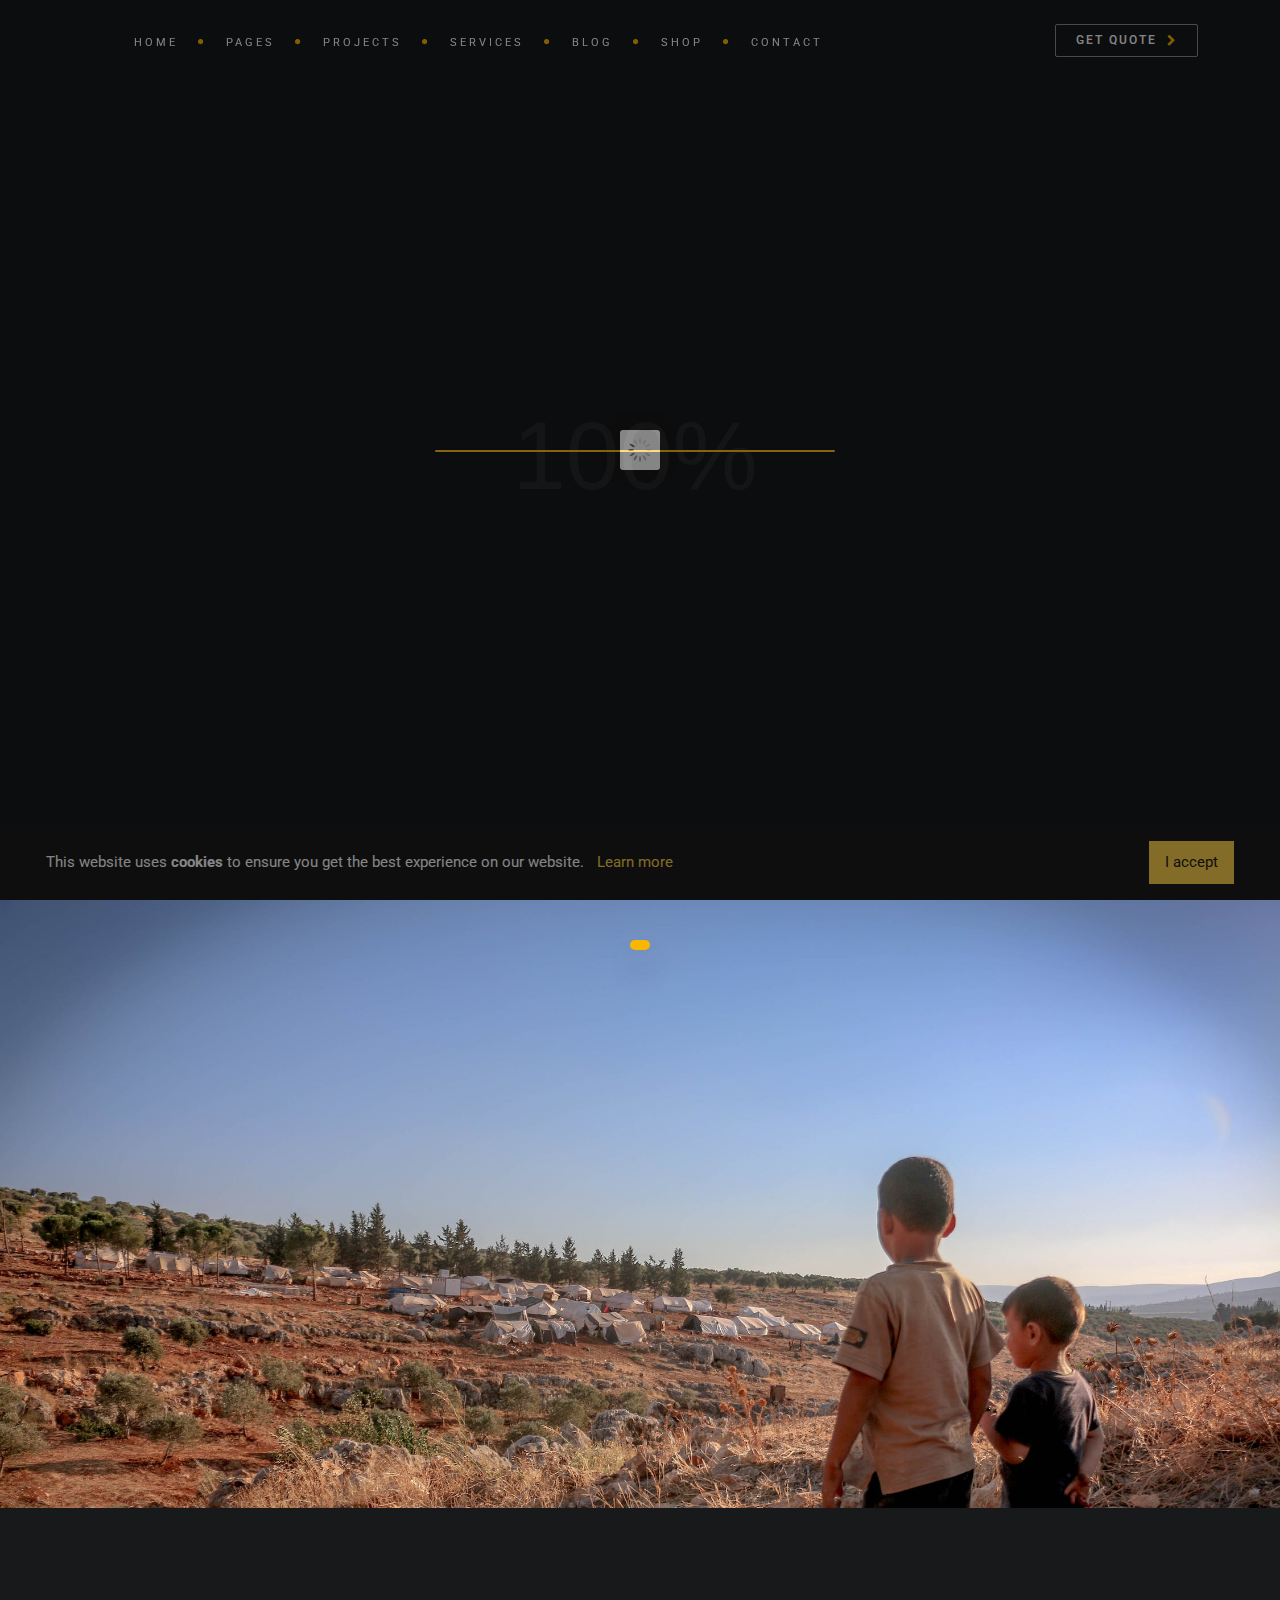
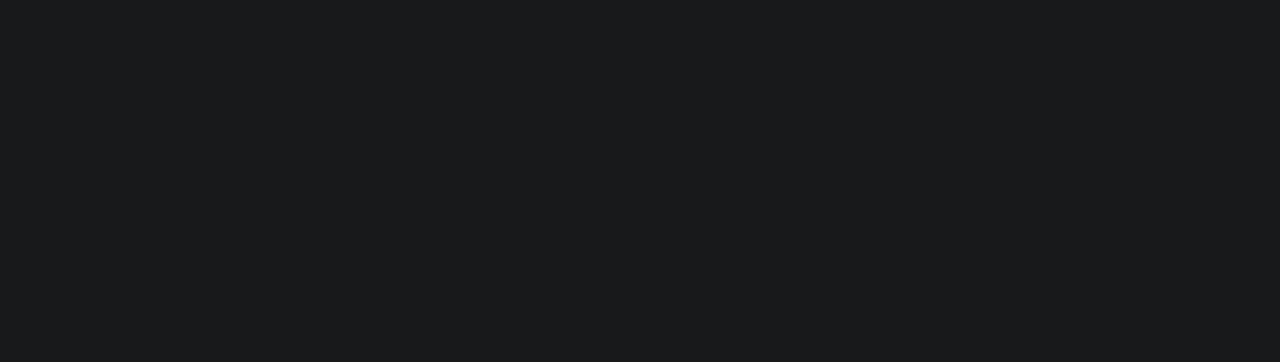
==== index.html @ ca139df8 "first draft of hazel grants website" ====
<!DOCTYPE html>
<html lang="en">
  <head>
    <meta charset="utf-8" />
    <link rel="icon" href="images/icon.png" type="image/gif" sizes="16x16" />
    <title>Hazel Grants Funding Consultancy</title>
    <meta name="viewport" content="width=device-width, initial-scale=1.0" />
    <meta
      name="description"
      content="Archi is best selling interior design website template with responsive stunning design"
    />
    <meta
      name="keywords"
      content="architecture,building,business,bootstrap,creative,exterior design,furniture design,gallery,garden design,house,interior design,landscape design,multipurpose,onepage,portfolio,studio"
    />
    <meta name="author" content="" />

    <!-- CSS Files
    ================================================== -->
    <link
      id="bootstrap"
      href="css/bootstrap.min.css"
      rel="stylesheet"
      type="text/css"
    />
    <link
      id="bootstrap-grid"
      href="css/bootstrap-grid.min.css"
      rel="stylesheet"
      type="text/css"
    />
    <link
      id="bootstrap-reboot"
      href="css/bootstrap-reboot.min.css"
      rel="stylesheet"
      type="text/css"
    />
    <link rel="stylesheet" href="css/jpreloader.css" type="text/css" />
    <link rel="stylesheet" href="css/animate.css" type="text/css" />
    <link rel="stylesheet" href="css/plugin.css" type="text/css" />
    <link rel="stylesheet" href="css/owl.carousel.css" type="text/css" />
    <link rel="stylesheet" href="css/owl.theme.css" type="text/css" />
    <link rel="stylesheet" href="css/owl.transitions.css" type="text/css" />
    <link rel="stylesheet" href="css/magnific-popup.css" type="text/css" />
    <link rel="stylesheet" href="css/style.css" type="text/css" />

    <!-- custom background -->
    <link rel="stylesheet" href="css/bg.css" type="text/css" />

    <!-- color scheme -->
    <link
      rel="stylesheet"
      href="css/colors/yellow.css"
      type="text/css"
      id="colors"
    />
    <link rel="stylesheet" href="css/color.css" type="text/css" />

    <!-- load fonts -->
    <link
      rel="stylesheet"
      href="fonts/font-awesome/css/font-awesome.css"
      type="text/css"
    />
    <link
      rel="stylesheet"
      href="fonts/elegant_font/HTML_CSS/style.css"
      type="text/css"
    />
    <link
      rel="stylesheet"
      href="fonts/et-line-font/style.css"
      type="text/css"
    />

    <!-- revolution slider -->
    <link rel="stylesheet" href="rs-plugin/css/settings.css" type="text/css" />
    <link rel="stylesheet" href="css/rev-settings.css" type="text/css" />
  </head>

  <body id="homepage">
    <div id="wrapper">
      <!-- header begin -->
      <header>
        <div class="info">
          <div class="container">
            <div class="row">
              <div class="col-md-12">
                <div class="column">
                  Working Hours Monday - Friday
                  <span class="id-color"><strong>08:00-16:00</strong></span>
                </div>
                <div class="column">
                  Toll Free
                  <span class="id-color"><strong>1800.899.900</strong></span>
                </div>
                <!-- social icons -->
                <div class="column social">
                  <a href="#"><i class="fa fa-facebook"></i></a>
                  <a href="#"><i class="fa fa-twitter"></i></a>
                  <a href="#"><i class="fa fa-rss"></i></a>
                  <a href="#"><i class="fa fa-google-plus"></i></a>
                  <a href="#"><i class="fa fa-envelope-o"></i></a>
                </div>
                <!-- social icons close -->
              </div>
            </div>
          </div>
        </div>

        <div class="container">
          <div class="row">
            <div class="col-md-12">
              <div class="md-flex">
                <!-- logo begin -->
                <!-- <div id="logo">
                  <a href="index.html">
                    <img class="logo" src="images/logo.png" alt="" />
                  </a>
                </div> -->
                <!-- logo close -->

                <!-- small button begin -->
                <span id="menu-btn"></span>
                <!-- small button close -->

                <!-- mainmenu begin -->
                <div class="md-flex-col">
                  <nav class="md-flex">
                    <ul id="mainmenu">
                      <li>
                        <a href="index.html">Home<span></span></a>
                        <ul class="mega">
                          <li>
                            <div class="container-fluid">
                              <div class="menu-content">
                                <div class="row">
                                  <div class="col-lg-3 col-md-12">
                                    <ul>
                                      <li>
                                        <a href="index-store.html"
                                          >New: Furniture Store</a
                                        >
                                      </li>
                                      <li>
                                        <a href="index-video-showcase.html"
                                          >New: Video Showcase</a
                                        >
                                      </li>
                                      <li>
                                        <a href="11_index-interior-design.html"
                                          >Interior Design</a
                                        >
                                      </li>
                                      <li>
                                        <a href="index-onepage-stacked.html"
                                          >Onepage Stacked</a
                                        >
                                      </li>
                                      <li>
                                        <a href="07_index-photography.html"
                                          >Photography</a
                                        >
                                      </li>
                                      <li>
                                        <a href="06_index-architecture.html"
                                          >Architecture</a
                                        >
                                      </li>
                                      <li>
                                        <a href="05_index-consulting.html"
                                          >Consulting</a
                                        >
                                      </li>
                                      <li>
                                        <a href="03_index-apartment.html"
                                          >Apartment</a
                                        >
                                      </li>
                                      <li>
                                        <a href="04_index-kitchen.html"
                                          >Kitchen</a
                                        >
                                      </li>
                                      <li>
                                        <a href="02_index-webstudio.html"
                                          >Web Studio</a
                                        >
                                      </li>
                                      <li><a href="index.html">Original</a></li>
                                      <li>
                                        <a href="10_index-architect.html"
                                          >Architect</a
                                        >
                                      </li>
                                      <li>
                                        <a href="index-modern.html">Modern</a>
                                      </li>
                                      <li>
                                        <a href="index-studio.html">Studio</a>
                                      </li>
                                      <li>
                                        <a href="index-coworking.html"
                                          >Coworking</a
                                        >
                                      </li>
                                    </ul>
                                  </div>

                                  <div class="col-lg-3 col-md-12">
                                    <ul>
                                      <li>
                                        <a href="08_index-industry.html"
                                          >Industry</a
                                        >
                                      </li>
                                      <li>
                                        <a href="09_index-garden.html"
                                          >Garden</a
                                        >
                                      </li>
                                      <li>
                                        <a href="index-product-slider.html"
                                          >Product Slider</a
                                        >
                                      </li>
                                      <li>
                                        <a href="index-landing-product.html"
                                          >Product Landing</a
                                        >
                                      </li>
                                      <li>
                                        <a href="index-arts.html">Arts</a>
                                      </li>
                                      <li>
                                        <a href="index-light.html"
                                          >Original Light</a
                                        >
                                      </li>
                                      <li>
                                        <a href="index-elegant.html">Elegant</a>
                                      </li>
                                      <li>
                                        <a href="index-header-bottom.html"
                                          >Bottom Navigation</a
                                        >
                                      </li>
                                      <li>
                                        <a href="index-header-bottom-light.html"
                                          >Bottom Navigation Light</a
                                        >
                                      </li>
                                      <li>
                                        <a href="index-sidebar.html"
                                          >Side Navigation</a
                                        >
                                      </li>
                                      <li>
                                        <a href="sidebar-light-index.html"
                                          >Side Navigation Light</a
                                        >
                                      </li>
                                      <li>
                                        <a href="index-landing-page.html"
                                          >Onepage Landing</a
                                        >
                                      </li>
                                      <li>
                                        <a href="index-landing-page-light.html"
                                          >Onepage Landing Light</a
                                        >
                                      </li>
                                      <li>
                                        <a href="index-corporate.html"
                                          >Corporate</a
                                        >
                                      </li>
                                    </ul>
                                  </div>

                                  <div class="col-lg-3 col-md-12">
                                    <ul>
                                      <li>
                                        <a href="index-rtl.html">Home (RTL)</a>
                                      </li>
                                      <li>
                                        <a href="index-before-after.html"
                                          >Before After</a
                                        >
                                      </li>
                                      <li>
                                        <a href="01_index-minisite.html"
                                          >Minisite</a
                                        >
                                      </li>
                                      <li>
                                        <a href="index-onepage.html">Onepage</a>
                                      </li>
                                      <li>
                                        <a href="index-onepage-light.html"
                                          >Onepage Light</a
                                        >
                                      </li>
                                      <li>
                                        <a href="index-masonry-med-4-cols.html"
                                          >Masonry</a
                                        >
                                      </li>
                                      <li>
                                        <a
                                          href="index-masonry-light-med-4-cols.html"
                                          >Masonry Light</a
                                        >
                                      </li>
                                      <li>
                                        <a href="index-profession.html"
                                          >Profession</a
                                        >
                                      </li>
                                      <li>
                                        <a href="index-profession-light.html"
                                          >Profession Light</a
                                        >
                                      </li>
                                      <li>
                                        <a href="index-portfolio-minimal.html"
                                          >Portfolio Minimal</a
                                        >
                                      </li>
                                      <li>
                                        <a href="index-snowy.html">Snowy</a>
                                      </li>
                                      <li>
                                        <a href="index-coming-soon.html"
                                          >Coming Soon Page</a
                                        >
                                      </li>
                                      <li>
                                        <a href="index-minimal.html">Minimal</a>
                                      </li>
                                    </ul>
                                  </div>

                                  <div class="col-lg-3 col-md-12">
                                    <ul>
                                      <li>
                                        <a href="index-hero-slider.html"
                                          >Hero Slider</a
                                        >
                                      </li>
                                      <li>
                                        <a href="index-hero-particle.html"
                                          >Hero Particle</a
                                        >
                                      </li>
                                      <li>
                                        <a href="index-hero-parallax.html"
                                          >Hero Parallax</a
                                        >
                                      </li>
                                      <li>
                                        <a href="index-hero-video.html"
                                          >Hero Video Background</a
                                        >
                                      </li>
                                      <li>
                                        <a href="index-hero-youtube.html"
                                          >Hero Youtube Background</a
                                        >
                                      </li>
                                      <li>
                                        <a href="index-hero-looping-image.html"
                                          >Hero Looping Image</a
                                        >
                                      </li>
                                    </ul>
                                  </div>
                                </div>
                              </div>
                            </div>
                          </li>
                        </ul>
                      </li>
                      <li>
                        <a href="#">Pages</a>
                        <ul class="mega">
                          <li>
                            <div class="container-fluid">
                              <div class="menu-content">
                                <div class="row">
                                  <div class="col-lg-3 col-md-12">
                                    <ul>
                                      <li class="title">Pages</li>
                                      <li>
                                        <a href="pricing-table-3-cols.html"
                                          >Pricing 3 Cols</a
                                        >
                                      </li>
                                      <li>
                                        <a href="pricing-table-4-cols.html"
                                          >Pricing 4 Cols</a
                                        >
                                      </li>
                                      <li><a href="faq.html">FAQ</a></li>
                                      <li><a href="about.html">About Us</a></li>
                                      <li>
                                        <a href="about-rtl.html"
                                          >About Us (RTL)</a
                                        >
                                      </li>
                                      <li>
                                        <a
                                          href="pricing-table-3-cols-light.html"
                                          >Pricing 3 Cols Light</a
                                        >
                                      </li>
                                      <li>
                                        <a
                                          href="pricing-table-4-cols-light.html"
                                          >Pricing 4 Cols Light</a
                                        >
                                      </li>
                                      <li>
                                        <a href="faq-light.html">FAQ Light</a>
                                      </li>
                                      <li>
                                        <a href="about-light.html"
                                          >About Us Light</a
                                        >
                                      </li>
                                    </ul>
                                  </div>

                                  <div class="col-lg-3 col-md-12">
                                    <ul>
                                      <li class="title">Headers</li>
                                      <li>
                                        <a href="header-custom-style-1.html"
                                          >Extended Header 1</a
                                        >
                                      </li>
                                      <li>
                                        <a href="header-custom-style-2.html"
                                          >Extended Header 2</a
                                        >
                                      </li>
                                      <li>
                                        <a href="header-custom-style-3.html"
                                          >Extended Header 3</a
                                        >
                                      </li>
                                      <li>
                                        <a
                                          href="header-custom-style-1-light.html"
                                          >Extended Header Light 1</a
                                        >
                                      </li>
                                      <li>
                                        <a
                                          href="header-custom-style-2-light.html"
                                          >Extended Header Light 2</a
                                        >
                                      </li>
                                      <li>
                                        <a
                                          href="header-custom-style-3-light.html"
                                          >Extended Header Light 3</a
                                        >
                                      </li>
                                      <li>
                                        <a href="index.html">Header Default</a>
                                      </li>
                                      <li>
                                        <a href="index-header-bottom.html"
                                          >Header Bottom</a
                                        >
                                      </li>
                                      <li>
                                        <a href="index-sidebar.html"
                                          >Header Side</a
                                        >
                                      </li>
                                      <li>
                                        <a href="index-arts.html"
                                          >Header Autoshow</a
                                        >
                                      </li>
                                    </ul>
                                  </div>

                                  <div class="col-lg-3 col-md-12">
                                    <ul>
                                      <li class="title">Elements</li>
                                      <li>
                                        <a href="icons-fontawesome.html"
                                          >768 FontAwesome Icons</a
                                        >
                                      </li>
                                      <li>
                                        <a href="icons-elegant.html"
                                          >358 Elegant Icons</a
                                        >
                                      </li>
                                      <li>
                                        <a href="icons-etline.html"
                                          >100 Etline Icons</a
                                        >
                                      </li>
                                      <li>
                                        <a href="accordion.html">Accordion</a>
                                      </li>
                                      <li><a href="alerts.html">Alerts</a></li>
                                      <li>
                                        <a href="before-after.html"
                                          >Before After</a
                                        >
                                      </li>
                                      <li>
                                        <a href="buttons.html">Buttons</a>
                                      </li>
                                      <li>
                                        <a href="carousel.html">Carousel</a>
                                      </li>
                                      <li>
                                        <a href="countdown.html">Countdown</a>
                                      </li>
                                      <li>
                                        <a href="counters.html">Counters</a>
                                      </li>
                                    </ul>
                                  </div>

                                  <div class="col-lg-3 col-md-12">
                                    <ul>
                                      <li class="title">Elements</li>
                                      <li>
                                        <a href="form-style.html">Form Style</a>
                                      </li>
                                      <li>
                                        <a href="icon-box.html">Icon Box</a>
                                      </li>
                                      <li><a href="modal.html">Modal</a></li>
                                      <li>
                                        <a href="skill-bar.html">Skill Bar</a>
                                      </li>
                                      <li><a href="steps.html">Steps</a></li>
                                      <li><a href="tabs.html">Tabs</a></li>
                                      <li><a href="team.html">Team</a></li>
                                      <li>
                                        <a href="timeline.html">Timeline</a>
                                      </li>
                                    </ul>
                                  </div>

                                  <div class="clearfix"></div>
                                </div>
                              </div>
                            </div>
                          </li>
                        </ul>
                      </li>
                      <li>
                        <a href="project-wide-4-cols.html">Projects</a>
                        <ul>
                          <li>
                            <a href="project-wide-4-cols.html">Wide Style</a>
                            <ul>
                              <li>
                                <a href="project-wide-2-cols.html"
                                  >2 Cols Wide</a
                                >
                              </li>
                              <li>
                                <a href="project-wide-3-cols.html"
                                  >3 Cols Wide</a
                                >
                              </li>
                              <li>
                                <a href="project-wide-4-cols.html"
                                  >4 Cols Wide</a
                                >
                              </li>
                            </ul>
                          </li>
                          <li>
                            <a href="project-contained-3-cols.html"
                              >Contained Style</a
                            >
                            <ul>
                              <li>
                                <a href="project-contained-2-cols.html"
                                  >2 Cols Contained</a
                                >
                              </li>
                              <li>
                                <a href="project-contained-3-cols.html"
                                  >3 Cols Contained</a
                                >
                              </li>
                              <li>
                                <a href="project-contained-4-cols.html"
                                  >4 Cols Contained</a
                                >
                              </li>
                            </ul>
                          </li>
                          <li>
                            <a href="project-carousel-3-cols.html"
                              >Carousel Style</a
                            >
                            <ul>
                              <li>
                                <a href="project-carousel-2-cols.html"
                                  >2 Cols Carousel</a
                                >
                              </li>
                              <li>
                                <a href="project-carousel-3-cols.html"
                                  >3 Cols Carousel</a
                                >
                              </li>
                              <li>
                                <a href="project-carousel-4-cols.html"
                                  >4 Cols Carousel</a
                                >
                              </li>
                            </ul>
                          </li>
                          <li>
                            <a href="project-inverted-3-cols.html"
                              >Inverted Style</a
                            >
                            <ul>
                              <li>
                                <a href="project-inverted-2-cols.html"
                                  >2 Cols Inverted</a
                                >
                              </li>
                              <li>
                                <a href="project-inverted-3-cols.html"
                                  >3 Cols Inverted</a
                                >
                              </li>
                              <li>
                                <a href="project-inverted-4-cols.html"
                                  >4 Cols Inverted</a
                                >
                              </li>
                            </ul>
                          </li>
                          <li>
                            <a href="project-contained-3-cols.html"
                              >Masonry Gallery</a
                            >
                            <ul>
                              <li>
                                <a href="project-masonry-4-cols.html"
                                  >3 Cols Masonry</a
                                >
                              </li>
                              <li>
                                <a href="project-masonry-3-cols.html"
                                  >4 Cols Masonry</a
                                >
                              </li>
                            </ul>
                          </li>
                          <li>
                            <a href="project-contained-3-cols.html"
                              >Simple Gallery</a
                            >
                            <ul>
                              <li><a href="gallery-2-cols.html">2 Cols</a></li>
                              <li><a href="gallery-3-cols.html">3 Cols</a></li>
                              <li><a href="gallery-4-cols.html">4 Cols</a></li>
                            </ul>
                          </li>
                          <li>
                            <a href="#">Single Project</a>
                            <ul>
                              <li>
                                <a href="10_project-details.html">Architect</a>
                              </li>
                              <li>
                                <a href="02_project-details.html">Web Studio</a>
                              </li>
                              <li>
                                <a href="08_project-details-industry.html"
                                  >Industry</a
                                >
                              </li>
                            </ul>
                          </li>
                          <li>
                            <a href="#">Misc</a>
                            <ul>
                              <li>
                                <a href="project-before-after.html"
                                  >Before After</a
                                >
                              </li>
                            </ul>
                          </li>
                        </ul>
                      </li>
                      <li>
                        <a href="services.html">Services</a>
                        <ul>
                          <li>
                            <a href="service-1.html">Residential Design</a>
                          </li>
                          <li><a href="service-2.html">Hospitaly Design</a></li>
                          <li><a href="service-3.html">Office Design</a></li>
                          <li>
                            <a href="service-4.html">Commercial Design</a>
                          </li>
                          <li><a href="services.html">All Services</a></li>
                          <li>
                            <a href="services-style-2.html">New All Services</a>
                          </li>
                        </ul>
                      </li>
                      <li>
                        <a href="blog.html">Blog</a>
                        <ul>
                          <li><a href="blog-grid.html">New: Blog Grid</a></li>
                          <li>
                            <a href="blog-grid-light.html"
                              >New: Blog Grid Light</a
                            >
                          </li>
                          <li><a href="blog.html">Right Sidebar</a></li>
                          <li>
                            <a href="blog-light.html">Right Sidebar Light</a>
                          </li>
                          <li>
                            <a href="blog-left-sidebar.html">Left Sidebar</a>
                          </li>
                          <li>
                            <a href="blog-left-sidebar-light.html"
                              >Left Sidebar Light</a
                            >
                          </li>
                          <li><a href="blog-single.html">Single</a></li>
                          <li>
                            <a href="blog-single-light.html">Single Light</a>
                          </li>
                        </ul>
                      </li>
                      <li>
                        <a href="shop.html">Shop</a>
                        <ul>
                          <li><a href="shop.html">Shop Dark</a></li>
                          <li><a href="shop-light.html">Shop Light</a></li>
                          <li>
                            <a href="product-single.html">Product Single</a>
                          </li>
                          <li>
                            <a href="product-single-light.html"
                              >Product Single Light</a
                            >
                          </li>
                          <li><a href="shop-cart.html">Shopping Cart</a></li>
                          <li>
                            <a href="shop-cart-light.html"
                              >Shopping Cart Light</a
                            >
                          </li>
                        </ul>
                      </li>
                      <li>
                        <a href="contact.html">Contact</a>
                        <ul>
                          <li><a href="contact.html">Contact</a></li>
                          <li>
                            <a href="contact-light.html">Contact Light</a>
                          </li>
                          <li>
                            <a href="renovation-form.html">Renovation Form</a>
                          </li>
                          <li>
                            <a href="renovation-form-light.html"
                              >Renovation Form Light</a
                            >
                          </li>
                        </ul>
                      </li>
                    </ul>
                  </nav>
                  <!-- mainmenu close -->
                </div>

                <div class="md-flex-col col-extra">
                  <a href="renovation-form.html" class="btn-on-header btn-line"
                    >Get Quote</a
                  >
                </div>
              </div>
            </div>
          </div>
        </div>
      </header>
      <!-- header close -->

      <!-- content begin -->
      <div id="content" class="no-bottom no-top">
        <!-- revolution slider begin -->
        <section
          id="section-slider"
          class="fullwidthbanner-container"
          aria-label="section-slider"
        >
          <div id="revolution-slider">
            <ul>
              <li
                data-transition="fade"
                data-slotamount="10"
                data-masterspeed="200"
                data-thumb=""
              >
                <!--  BACKGROUND IMAGE -->
                <img
                  src="https://images.pexels.com/photos/6957702/pexels-photo-6957702.jpeg?auto=compress&cs=tinysrgb&w=1260&h=750&dpr=2"
                  alt=""
                />
                <div
                  class="tp-caption big-white sft"
                  data-x="0"
                  data-y="150"
                  data-speed="800"
                  data-start="400"
                  data-easing="easeInOutExpo"
                  data-endspeed="450"
                >
                  Guiding non profits
                </div>

                <div
                  class="tp-caption ultra-big-white customin customout start"
                  data-x="0"
                  data-y="center"
                  data-customin="x:0;y:0;z:0;rotationX:0;rotationY:0;rotationZ:0;scaleX:2;scaleY:2;skewX:0;skewY:0;opacity:0;transformPerspective:600;transformOrigin:50% 50%;"
                  data-customout="x:0;y:0;z:0;rotationX:0;rotationY:0;rotationZ:0;scaleX:0.85;scaleY:0.85;skewX:0;skewY:0;opacity:0;transformPerspective:600;transformOrigin:50% 50%;"
                  data-speed="800"
                  data-start="400"
                  data-easing="easeInOutExpo"
                  data-endspeed="400"
                >
                  to secure grants
                </div>

                <div
                  class="tp-caption sfb"
                  data-x="0"
                  data-y="335"
                  data-speed="400"
                  data-start="800"
                  data-easing="easeInOutExpo"
                >
                  <!-- <a href="#" class="btn-slider">Our Portfolio </a> -->
                </div>
              </li>

              <li
                data-transition="fade"
                data-slotamount="10"
                data-masterspeed="200"
                data-thumb=""
              >
                <!--  BACKGROUND IMAGE -->
                <img
                  src="https://images.pexels.com/photos/5914775/pexels-photo-5914775.jpeg?auto=compress&cs=tinysrgb&w=1260&h=750&dpr=2"
                  alt=""
                />
                <div
                  class="tp-caption big-white sft"
                  data-x="0"
                  data-y="160"
                  data-speed="800"
                  data-start="400"
                  data-easing="easeInOutExpo"
                  data-endspeed="450"
                >
                  We Support Community
                </div>

                <div
                  class="tp-caption ultra-big-white customin customout start"
                  data-x="0"
                  data-y="center"
                  data-customin="x:0;y:0;z:0;rotationX:0;rotationY:0;rotationZ:0;scaleX:2;scaleY:2;skewX:0;skewY:0;opacity:0;transformPerspective:600;transformOrigin:50% 50%;"
                  data-customout="x:0;y:0;z:0;rotationX:0;rotationY:0;rotationZ:0;scaleX:0.85;scaleY:0.85;skewX:0;skewY:0;opacity:0;transformPerspective:600;transformOrigin:50% 50%;"
                  data-speed="800"
                  data-start="400"
                  data-easing="easeInOutExpo"
                  data-endspeed="400"
                >
                  Focused Organizations
                </div>

                <div
                  class="tp-caption sfb"
                  data-x="0"
                  data-y="335"
                  data-speed="400"
                  data-start="800"
                  data-easing="easeInOutExpo"
                >
                  <!-- <a href="#" class="btn-slider">Our Portfolio </a> -->
                </div>
              </li>

              <!-- <li
                data-transition="fade"
                data-slotamount="10"
                data-masterspeed="200"
                data-thumb=""
              >
                
                <img src="images/slider/wide3.jpg" alt="" />
                <div
                  class="tp-caption big-white sft"
                  data-x="0"
                  data-y="160"
                  data-speed="800"
                  data-start="400"
                  data-easing="easeInOutExpo"
                  data-endspeed="450"
                >
                  Interior Remodeling To Makes
                </div>

                <div
                  class="tp-caption ultra-big-white customin customout start"
                  data-x="0"
                  data-y="center"
                  data-customin="x:0;y:0;z:0;rotationX:0;rotationY:0;rotationZ:0;scaleX:2;scaleY:2;skewX:0;skewY:0;opacity:0;transformPerspective:600;transformOrigin:50% 50%;"
                  data-customout="x:0;y:0;z:0;rotationX:0;rotationY:0;rotationZ:0;scaleX:0.85;scaleY:0.85;skewX:0;skewY:0;opacity:0;transformPerspective:600;transformOrigin:50% 50%;"
                  data-speed="800"
                  data-start="400"
                  data-easing="easeInOutExpo"
                  data-endspeed="400"
                >
                  Your Life Easier
                </div>

                <div
                  class="tp-caption sfb"
                  data-x="0"
                  data-y="335"
                  data-speed="400"
                  data-start="800"
                  data-easing="easeInOutExpo"
                >
                  <a href="#" class="btn-slider">Our Portfolio </a>
                </div>
              </li> -->
            </ul>
          </div>
        </section>
        <!-- revolution slider close -->

        <section
          id="section-how-it-works"
          data-bgimage="url(images-architect/bg/background.jpeg) top"
          class="text-light"
        >
          <div class="container">
            <div class="row align-items-center">
              <div class="col-md-5 wow fadeInRight" data-wow-delay=".2s">
                <h2 class="style-2"><span class="id-color">Discover</span></h2>
                <br />
                <h2>About Us</h2>
                <p class="lead">
                  HGFC was established to respond to the urgent funding needs of
                  community focused organizations and grassroot initiatives. The
                  matter of funding can pose a challenge to nonprofits and
                  initiatives that wish to increase their outreach and impact.
                  HGFC matches organizations to their appropriate source of
                  funding with resounding success. We achieve this through
                  financial consultation. Our team of expert fundraisers and
                  grant managers provide practical, manageable, and innovative
                  strategies for securing funding and managing it effectively.
                </p>
                <div class="spacer-half"></div>
                <a href="#" class="btn-line-white">Contact Us Now</a>
              </div>
              <div
                class="col-md-6 offset-md-1 wow fadeInLeft"
                data-wow-delay=".4s"
              >
                <figure class="picframe invert transparent shadow-soft rounded">
                  <span class="v-center">
                    <span>
                      <a
                        id="play-video"
                        class="video-play-button popup-youtube"
                        href="https://www.youtube.com/watch?v=F_lIN5Qedc4"
                      >
                        <span></span>
                      </a>
                    </span>
                  </span>
                  <img
                    src="https://opecfund.org/var/site/storage/images/_aliases/news_stories_small/8/6/5/3/1393568-1-eng-GB/b4c29714fffd-kakumatwitter.jpg"
                    class="img-fullwidth"
                    alt=""
                  />
                </figure>
              </div>
            </div>
          </div>
        </section>

        <!-- section begin -->
        <section id="section-about">
          <div class="container">
            <div class="row">
              <div class="col-md-6 offset-md-3 text-center wow fadeInUp">
                <h1>What We Do</h1>
                <div class="separator">
                  <span><i class="fa fa-circle"></i></span>
                </div>
                <div class="spacer-single"></div>
              </div>

              <div class="col-md-4 wow fadeInLeft">
                <h3>
                  <span class="id-color">Guiding Non-Profits to</span> Secure
                  Funding
                </h3>
                We help people to secure funding
                <div class="spacer-single"></div>
                <a
                  class="image-popup-no-margins"
                  href="https://images.pexels.com/photos/3833052/pexels-photo-3833052.jpeg?auto=compress&cs=tinysrgb&w=600"
                >
                  <img
                    src="https://images.pexels.com/photos/3833052/pexels-photo-3833052.jpeg?auto=compress&cs=tinysrgb&w=600"
                    class="img-responsive"
                    alt=""
                  />
                </a>
              </div>

              <div class="col-md-4 wow fadeInUp" data-wow-delay=".2s">
                <h3><span class="id-color">Grant</span> Writing</h3>
                We help people to write grants
                <div class="spacer-single"></div>
                <a
                  class="image-popup-no-margins"
                  href="https://images.pexels.com/photos/606541/pexels-photo-606541.jpeg?auto=compress&cs=tinysrgb&w=600"
                >
                  <img
                    src="https://images.pexels.com/photos/606541/pexels-photo-606541.jpeg?auto=compress&cs=tinysrgb&w=600"
                    class="img-responsive"
                    alt=""
                  />
                </a>
              </div>

              <div class="col-md-4 wow fadeInRight">
                <h3><span class="id-color">Grant</span> Research</h3>
                We help people to research grants
                <div class="spacer-single"></div>
                <a
                  class="image-popup-no-margins"
                  href="https://images.pexels.com/photos/891059/pexels-photo-891059.jpeg?auto=compress&cs=tinysrgb&w=600"
                >
                  <img
                    src="https://images.pexels.com/photos/891059/pexels-photo-891059.jpeg?auto=compress&cs=tinysrgb&w=600"
                    class="img-responsive"
                    alt=""
                  />
                </a>
              </div>
            </div>
          </div>
        </section>
        <!-- section close -->

        <!-- section begin -->
        <!-- <section id="section-steps" class="text-light">
          <div class="container">
            <div class="row">
              <div class="col-md-6 offset-md-3 text-center wow fadeInUp">
                <h1>Our Process</h1>
                <div class="separator">
                  <span><i class="fa fa-circle"></i></span>
                </div>
                <div class="spacer-single"></div>
              </div>

              <div class="col-md-12">
                <div class="de_tab tab_steps">
                  <ul class="de_nav">
                    <li class="active wow fadeIn" data-wow-delay="0s">
                      <span>Meet &amp; Agree</span>
                      <div class="v-border"></div>
                    </li>
                    <li class="wow fadeIn" data-wow-delay=".4s">
                      <span>Idea &amp; Concept</span>
                      <div class="v-border"></div>
                    </li>
                    <li class="wow fadeIn" data-wow-delay=".8s">
                      <span>Design &amp; Create</span>
                      <div class="v-border"></div>
                    </li>
                    <li class="wow fadeIn" data-wow-delay="1.2s">
                      <span>Build &amp; Install</span>
                      <div class="v-border"></div>
                    </li>
                  </ul>

                  <div class="de_tab_content">
                    <div id="tab1">
                      Sed ut perspiciatis unde omnis iste natus error sit
                      voluptatem accusantium doloremque laudantium, totam rem
                      aperiam, eaque ipsa quae ab illo inventore veritatis et
                      quasi architecto beatae vitae dicta sunt explicabo. Nemo
                      enim ipsam voluptatem quia voluptas sit aspernatur aut
                      odit aut fugit, sed quia consequuntur magni dolores eos
                      qui ratione voluptatem sequi nesciunt. Neque porro
                      quisquam est, qui dolorem ipsum quia dolor sit amet,
                      consectetur, adipisci velit, sed quia non numquam eius
                      modi tempora incidunt ut labore et dolore magnam aliquam
                      quaerat voluptatem. Ut enim ad minima veniam.
                    </div>

                    <div id="tab2">
                      Sed ut perspiciatis unde omnis iste natus error sit
                      voluptatem accusantium doloremque laudantium, totam rem
                      aperiam, eaque ipsa quae ab illo inventore veritatis et
                      quasi architecto beatae vitae dicta sunt explicabo. Nemo
                      enim ipsam voluptatem quia voluptas sit aspernatur aut
                      odit aut fugit, sed quia consequuntur magni dolores eos
                      qui ratione voluptatem sequi nesciunt. Neque porro
                      quisquam est, qui dolorem ipsum quia dolor sit amet,
                      consectetur, adipisci velit, sed quia non numquam eius
                      modi tempora incidunt ut labore et dolore magnam aliquam
                      quaerat voluptatem. Ut enim ad minima veniam.
                    </div>

                    <div id="tab3">
                      Sed ut perspiciatis unde omnis iste natus error sit
                      voluptatem accusantium doloremque laudantium, totam rem
                      aperiam, eaque ipsa quae ab illo inventore veritatis et
                      quasi architecto beatae vitae dicta sunt explicabo. Nemo
                      enim ipsam voluptatem quia voluptas sit aspernatur aut
                      odit aut fugit, sed quia consequuntur magni dolores eos
                      qui ratione voluptatem sequi nesciunt. Neque porro
                      quisquam est, qui dolorem ipsum quia dolor sit amet,
                      consectetur, adipisci velit, sed quia non numquam eius
                      modi tempora incidunt ut labore et dolore magnam aliquam
                      quaerat voluptatem. Ut enim ad minima veniam.
                    </div>

                    <div id="tab4">
                      Sed ut perspiciatis unde omnis iste natus error sit
                      voluptatem accusantium doloremque laudantium, totam rem
                      aperiam, eaque ipsa quae ab illo inventore veritatis et
                      quasi architecto beatae vitae dicta sunt explicabo. Nemo
                      enim ipsam voluptatem quia voluptas sit aspernatur aut
                      odit aut fugit, sed quia consequuntur magni dolores eos
                      qui ratione voluptatem sequi nesciunt. Neque porro
                      quisquam est, qui dolorem ipsum quia dolor sit amet,
                      consectetur, adipisci velit, sed quia non numquam eius
                      modi tempora incidunt ut labore et dolore magnam aliquam
                      quaerat voluptatem. Ut enim ad minima veniam.
                    </div>
                  </div>
                </div>
              </div>
            </div>
          </div>
        </section> -->
        <!-- section close -->

        <!-- section begin -->
        <!-- <section
          id="section-portfolio"
          class="no-top no-bottom"
          aria-label="section-portfolio"
        >
          <div class="container">
            <div class="spacer-single"></div>

            <div class="row">
              <div class="col-md-12 text-center">
                <ul id="filters" class="wow fadeInUp" data-wow-delay="0s">
                  <li>
                    <a href="#" data-filter="*" class="selected"
                      >All Projects</a
                    >
                  </li>
                  <li>
                    <a href="#" data-filter=".residential">Residential</a>
                  </li>
                  <li><a href="#" data-filter=".hospitaly">Hospitaly</a></li>
                  <li><a href="#" data-filter=".office">Office</a></li>
                  <li><a href="#" data-filter=".commercial">Commercial</a></li>
                </ul>
              </div>
            </div>

          </div>

          <div
            id="gallery"
            class="gallery full-gallery de-gallery pf_full_width wow fadeInUp"
            data-wow-delay=".3s"
          >

            <div class="item residential">
              <div class="picframe">
                <a
                  class="simple-ajax-popup-align-top"
                  href="project-details-1.html"
                >
                  <span class="overlay">
                    <span class="pf_text">
                      <span class="project-name">Eco Green Interior</span>
                    </span>
                  </span>
                </a>
                <img src="images/portfolio/cols-4/pf%20(1).jpg" alt="" />
              </div>
            </div>

            <div class="item hospitaly">
              <div class="picframe">
                <a
                  class="simple-ajax-popup-align-top"
                  href="project-details-2.html"
                >
                  <span class="overlay">
                    <span class="pf_text">
                      <span class="project-name">Modern Elegance Suite</span>
                    </span>
                  </span>
                </a>

                <img src="images/portfolio/cols-4/pf%20(2).jpg" alt="" />
              </div>
            </div>

            <div class="item hospitaly">
              <div class="picframe">
                <a
                  class="simple-ajax-popup-align-top"
                  href="project-details-3.html"
                >
                  <span class="overlay">
                    <span class="pf_text">
                      <span class="project-name">Apartment Renovation</span>
                    </span>
                  </span>
                </a>

                <img src="images/portfolio/cols-4/pf%20(3).jpg" alt="" />
              </div>
            </div>

            <div class="item residential">
              <div class="picframe">
                <a
                  class="simple-ajax-popup-align-top"
                  href="project-details-youtube.html"
                >
                  <span class="overlay">
                    <span class="pf_text">
                      <span class="project-name">Youtube Video</span>
                    </span>
                  </span>
                </a>
                <img src="images/portfolio/cols-4/pf%20(4).jpg" alt="" />
              </div>
            </div>

            <div class="item office">
              <div class="picframe">
                <a
                  class="simple-ajax-popup-align-top"
                  href="project-details-vimeo.html"
                >
                  <span class="overlay">
                    <span class="pf_text">
                      <span class="project-name">Vimeo Video</span>
                    </span>
                  </span>
                </a>
                <img src="images/portfolio/cols-4/pf%20(5).jpg" alt="" />
              </div>
            </div>

            <div class="item commercial">
              <div class="picframe">
                <a
                  class="simple-ajax-popup-align-top"
                  href="project-details.html"
                >
                  <span class="overlay">
                    <span class="pf_text">
                      <span class="project-name">Restaurant In Texas</span>
                    </span>
                  </span>
                </a>
                <img src="images/portfolio/cols-4/pf%20(6).jpg" alt="" />
              </div>
            </div>

            <div class="item residential">
              <div class="picframe">
                <a
                  class="simple-ajax-popup-align-top"
                  href="project-details-youtube.html"
                >
                  <span class="overlay">
                    <span class="pf_text">
                      <span class="project-name">Summer House</span>
                    </span>
                  </span>
                </a>

                <img src="images/portfolio/cols-4/pf%20(7).jpg" alt="" />
              </div>
            </div>

            <div class="item office">
              <div class="picframe">
                <a
                  class="simple-ajax-popup-align-top"
                  href="project-details-vimeo.html"
                >
                  <span class="overlay">
                    <span class="pf_text">
                      <span class="project-name">Office On Space</span>
                    </span>
                  </span>
                </a>

                <img src="images/portfolio/cols-4/pf%20(8).jpg" alt="" />
              </div>
            </div>
          </div>

          <div id="loader-area">
            <div class="project-load"></div>
          </div>
        </section> -->

        <!-- <section
          id="view-all-projects"
          class="call-to-action bg-color text-center"
          data-speed="5"
          data-type="background"
          aria-label="view-all-projects"
        >
          <a href="project-wide-4-cols.html" class="btn btn-line black btn-big"
            >View All Projects</a
          >
        </section> -->

        <!-- <section id="section-testimonial" class="text-light">
          <div class="container">
            <div class="row">
              <div class="col-md-6 offset-md-3 text-center wow fadeInUp">
                <h1>Customer Says</h1>
                <div class="separator">
                  <span><i class="fa fa-circle"></i></span>
                </div>
                <div class="spacer-single"></div>
              </div>
            </div>
            <div
              id="testimonial-carousel"
              class="owl-carousel owl-theme de_carousel wow fadeInUp"
              data-wow-delay=".3s"
            >
              <div class="item">
                <div class="de_testi">
                  <blockquote>
                    <p>
                      I'm always impressed with the services. Lorem ipsum dolor
                      sit amet, consectetur adipisicing elit, sed do eiusmod
                      tempor incididunt ut labore et dolore magna aliqua. Ut
                      enim ad minim veniam, quis nostrud exercitation ullamco
                      laboris nisi ut aliquip.
                    </p>
                    <div class="de_testi_by">John, Customer</div>
                  </blockquote>
                </div>
              </div>

              <div class="item">
                <div class="de_testi">
                  <blockquote>
                    <p>
                      I have very much enjoyed with your services. Lorem ipsum
                      dolor sit amet, consectetur adipisicing elit, sed do
                      eiusmod tempor incididunt ut labore et dolore magna
                      aliqua. Ut enim ad minim veniam, quis nostrud exercitation
                      ullamco laboris nisi ut aliquip.
                    </p>
                    <div class="de_testi_by">Michael, Customer</div>
                  </blockquote>
                </div>
              </div>

              <div class="item">
                <div class="de_testi">
                  <blockquote>
                    <p>
                      I totally recommend your services. Lorem ipsum dolor sit
                      amet, consectetur adipisicing elit, sed do eiusmod tempor
                      incididunt ut labore et dolore magna aliqua. Ut enim ad
                      minim veniam, quis nostrud exercitation ullamco laboris
                      nisi ut aliquip.
                    </p>
                    <div class="de_testi_by">Patrick, Customer</div>
                  </blockquote>
                </div>
              </div>

              <div class="item">
                <div class="de_testi">
                  <blockquote>
                    <p>
                      I have very much enjoyed with your services. Lorem ipsum
                      dolor sit amet, consectetur adipisicing elit, sed do
                      eiusmod tempor incididunt ut labore et dolore magna
                      aliqua. Ut enim ad minim veniam, quis nostrud exercitation
                      ullamco laboris nisi ut aliquip.
                    </p>
                    <div class="de_testi_by">James, Customer</div>
                  </blockquote>
                </div>
              </div>
            </div>
          </div>
        </section> -->
        <!-- section close -->

        <!-- footer begin -->
        <!-- <footer>
          <div class="container">
            <div class="row">
              <div class="col-lg-3">
                <img src="images/logo.png" class="logo-small" alt="" /><br />
                We are team based on Los Angeles. Our expertise on Interior
                Design. Sed ut perspiciatis unde omnis iste natus error sit
                voluptatem accusantium doloremque laudantium, totam rem aperiam,
                eaque ipsa quae ab illo inventore veritatis et quasi architecto
                beatae vitae dicta sunt explicabo.
              </div>

              <div class="col-lg-3">
                <div class="widget widget_recent_post">
                  <h3>Latest News</h3>
                  <ul>
                    <li><a href="">The Essentials Interior Design Tips</a></li>
                    <li><a href="#">Functional Wall-to-Wall Shelves</a></li>
                    <li><a href="#">9 Unique Ways to Display Your TV</a></li>
                    <li><a href="#">The 5 Secrets to Minimal Design</a></li>
                    <li><a href="#">Make a Huge Impact With Multiples</a></li>
                  </ul>
                </div>
              </div>

              <div class="col-lg-3">
                <h3>Contact Us</h3>
                <div class="widget widget-address">
                  <address>
                    <span>100 S Main St, Los Angeles, CA</span>
                    <span><strong>Phone:</strong>(208) 333 9296</span>
                    <span><strong>Fax:</strong>(208) 333 9298</span>
                    <span
                      ><strong>Email:</strong
                      ><a href="mailto:contact@archi-interior.com"
                        >contact@archi-interior.com</a
                      ></span
                    >
                    <span
                      ><strong>Web:</strong
                      ><a href="#">http://archi-interior.com</a></span
                    >
                  </address>
                </div>
              </div>

              <div class="col-lg-3">
                <div class="widget widget_recent_post">
                  <h3>Our Services</h3>
                  <ul>
                    <li><a href="#">Interior Design</a></li>
                    <li><a href="#">Architecture</a></li>
                    <li><a href="#">Industry</a></li>
                    <li><a href="#">Consulting</a></li>
                    <li><a href="#">Photography</a></li>
                  </ul>
                </div>
              </div>
            </div>
          </div>

          <div class="subfooter">
            <div class="container">
              <div class="row">
                <div class="col-md-6">
                  &copy; Copyright 2022 - Archi Interior Design Template by
                  <span class="id-color">Designesia</span>
                </div>
                <div class="col-md-6 text-right">
                  <div class="social-icons">
                    <a href="#"><i class="fa fa-facebook fa-lg"></i></a>
                    <a href="#"><i class="fa fa-twitter fa-lg"></i></a>
                    <a href="#"><i class="fa fa-rss fa-lg"></i></a>
                    <a href="#"><i class="fa fa-google-plus fa-lg"></i></a>
                    <a href="#"><i class="fa fa-skype fa-lg"></i></a>
                    <a href="#"><i class="fa fa-dribbble fa-lg"></i></a>
                  </div>
                </div>
              </div>
            </div>
          </div>
          <a href="#" id="back-to-top"></a>
        </footer> -->
        <!-- footer close -->
      </div>
    </div>

    <!-- Javascript Files
    ================================================== -->
    <script src="js/plugins.js"></script>
    <script src="js/designesia.js"></script>

    <!-- SLIDER REVOLUTION SCRIPTS  -->
    <script src="rs-plugin/js/jquery.themepunch.plugins.min.js"></script>
    <script src="rs-plugin/js/jquery.themepunch.revolution.min.js"></script>

    <!-- COOKIES PLUGIN  -->
    <script>
      $(document).ready(function () {
        $.cookit({
          backgroundColor: "#1c1c1c",
          messageColor: "#fff",
          linkColor: "#fad04c",
          buttonColor: "#fad04c",
          messageText:
            "This website uses <b>cookies</b> to ensure you get the best experience on our website.",
          linkText: "Learn more",
          linkUrl: "index.html",
          buttonText: "I accept",
        });
      });
    </script>
  </body>
</html>
---- css/jpreloader.css ----
#jpreOverlay {
	background-color: #000000;
	position:absolute;
	width:100%;
	height:100%;
}
.de_light #jpreOverlay{
	background: #ffffff;
}
#jpreSlide{
	font-size:22px;
	color:#ccc;
	text-align:center;
	width:50%;
	height:30%;
}
#jpreLoader{
	position: absolute;
	top: 50% !important;
	width:400px;
	height:2px;
	background:#111;
	border-radius:25px;
	-moz-border-radius:25px;
	-webkit-border-radius:25px;
}
.de_light #jpreLoader{
	background: #F2F2F2;
}
#jpreBar {
	background:#222;
	border-radius:25px;
	-moz-border-radius:25px;
	-webkit-border-radius:25px;
}

#jprePercentage {
	color:#111;
	z-index:-1;
	font-family:Arial,Helvetica,sans-serif;
	text-align:center;
	margin-top:10px;
	font-size:96px;
	margin-top:-10px;
}

.de_light #jprePercentage{
	color: #eeeeee;
}

#jSplash{
	line-height:200%;
}

#jSplash section{
	padding:0;
	display:block;
	background:none !important;
}
---- css/plugin.css ----
@charset "utf-8";
/* CSS Document */

/* ================================================== */
/* isotope */
/* ================================================== */
.isotope,
.isotope .isotope-item {
/* change duration value to whatever you like */
-webkit-transition-duration: 0.8s;
-moz-transition-duration: 0.8s;
-ms-transition-duration: 0.8s;
-o-transition-duration: 0.8s;
transition-duration: 0.8s;
}

.isotope {
-webkit-transition-property: height, width;
-moz-transition-property: height, width;
-ms-transition-property: height, width;
-o-transition-property: height, width;
transition-property: height, width;
}

.isotope .isotope-item {
-webkit-transition-property: -webkit-transform, opacity;
-moz-transition-property: -moz-transform, opacity;
-ms-transition-property: -ms-transform, opacity;
-o-transition-property: -o-transform, opacity;
transition-property: transform, opacity;
}

/**** disabling Isotope CSS3 transitions ****/

.isotope.no-transition,
.isotope.no-transition .isotope-item,
.isotope .isotope-item.no-transition {
-webkit-transition-duration: 0s;
-moz-transition-duration: 0s;
-ms-transition-duration: 0s;
-o-transition-duration: 0s;
transition-duration: 0s;
}

#filters {
font-size:12px;
letter-spacing:1px;
padding: 0;
margin: 0;
margin-bottom: 20px;
font-weight:400;
}

#filters li {
display: inline-block;
margin-right: 5px;
margin-bottom: 10px;
}

#filters a {
outline:none;
padding: 10px 20px 8px 20px;
color: #888;
font-size:11px;
letter-spacing:3px;
text-decoration: none;
text-transform:uppercase;
background:#eee;
border:none !important;
}

#filters a {
color:#888;
border: solid 1px #555;
}

#filters a:hover {
	background:#111;
}

#filters a.selected {
color: #111;
}

.isotope-item {
z-index: 2;
}

.isotope-hidden.isotope-item {
pointer-events: none;
z-index: 1;
}





/* -------------------------------------------------- */
/* flex slider */
/* -------------------------------------------------- */
.flexslider {
width: 100%;
background: none;
border: none;
box-shadow: none;
margin: 0px;
}

.control-slider {
float: right;
display: inline-block;
margin-right: -10px;
}

.prev-slider, .next-slider {
float: left;
display: block;
text-align: center;
margin-top: 10px;
cursor: pointer;
}

.prev-slider i, .next-slider i {
border: solid 1px #ccc;
padding: 5px 10px 5px 10px;
}

.prev-slider i:hover, .next-slider i:hover {
color: #fff;
border: solid 1px #333;
background: #333;
}

.prev-slider {
margin-right: -5px;
}

.project-carousel ul.slides, .project-carousel-3-col ul.slides{
margin-top: 10px;
margin-bottom: 20px;
}

.logo-carousel .flex-direction-nav,
.project-carousel .flex-control-nav,
.project-carousel .flex-direction-nav,
.project-carousel-3-col .flex-control-nav,
.project-carousel-3-col .flex-direction-nav {
display: none;
}

.logo-carousel.no-control .flex-control-nav{
display:none;
}

.logo-carousel li img {
width: auto !important;

}


/* flex slider - testi slider */
#testimonial-full {
text-align: center;
padding: 10px 0 10px 0;
text-shadow:none;
}

#testimonial-full blockquote {
color: #fff;
border: none !important;
margin: 0;
font-size: 18px;
font-family:"Open Sans";
font-weight:300;
font-style:normal;
line-height:1.5em;
text-transform:uppercase;
letter-spacing:3px;
}

#testimonial-full span{
	letter-spacing:0;
	margin-top:20px;
	text-transform:none;
}

.testi-slider .flex-control-nav {
position: absolute !important;
margin-top: -50px !important;
}

.testi-slider .flex-direction-nav {
display: none;
}
/* Control Nav */
.testi-slider .flex-control-nav {
width: 100%;
position: absolute;
bottom: -40px;
text-align: center;
}

.testi-slider .flex-control-nav li {
margin: 0 6px;
display: inline-block;
zoom: 1;
*display: inline;
}

.testi-slider .flex-control-paging li a {
background: none;
width: 8px;
height: 8px;
display: block;
border: solid 1px #fff;
cursor: pointer;
text-indent: -9999px;
-webkit-border-radius: 20px;
-moz-border-radius: 20px;
-o-border-radius: 20px;
border-radius: 20px;
-webkit-box-shadow: none;
-moz-box-shadow: none;
-o-box-shadow: none;
box-shadow: none;
}

.testi-slider .flex-control-paging li a:hover {
border: solid 1px #fff;
background: #fff;
}

.testi-slider .flex-control-paging li a.flex-active {
border: solid 1px #fff;
cursor: default;
background: #fff;
}




/* ================================================== */
/* jquery totop */
/* ================================================== */
#toTop {
z-index: 1555;
display: none;
text-decoration: none;
position: fixed;
bottom: 10px;
right: 10px;
overflow: hidden;
width: 51px;
height: 51px;
border: none;
text-indent: -999px;
background: url(../images/ui.totop.png) no-repeat left top;
}
#toTopHover {
background: url(../images/ui.totop.png) no-repeat left -51px;
width: 51px;
height: 51px;
display: block;
overflow: hidden;
float: left;
}
#toTop:active, #toTop:focus {
outline: none;
}

.owl-theme .owl-controls .owl-page span{
	background:#fff !important;
	margin-top:30px;
	width:5px;
	height:5px;
}


.typed-cursor{
    opacity: 1;
    -webkit-animation: blink 0.7s infinite;
    -moz-animation: blink 0.7s infinite;
    animation: blink 0.7s infinite;
}
@keyframes blink{
    0% { opacity:1; }
    50% { opacity:0; }
    100% { opacity:1; }
}
@-webkit-keyframes blink{
    0% { opacity:1; }
    50% { opacity:0; }
    100% { opacity:1; }
}
@-moz-keyframes blink{
    0% { opacity:1; }
    50% { opacity:0; }
    100% { opacity:1; }
}
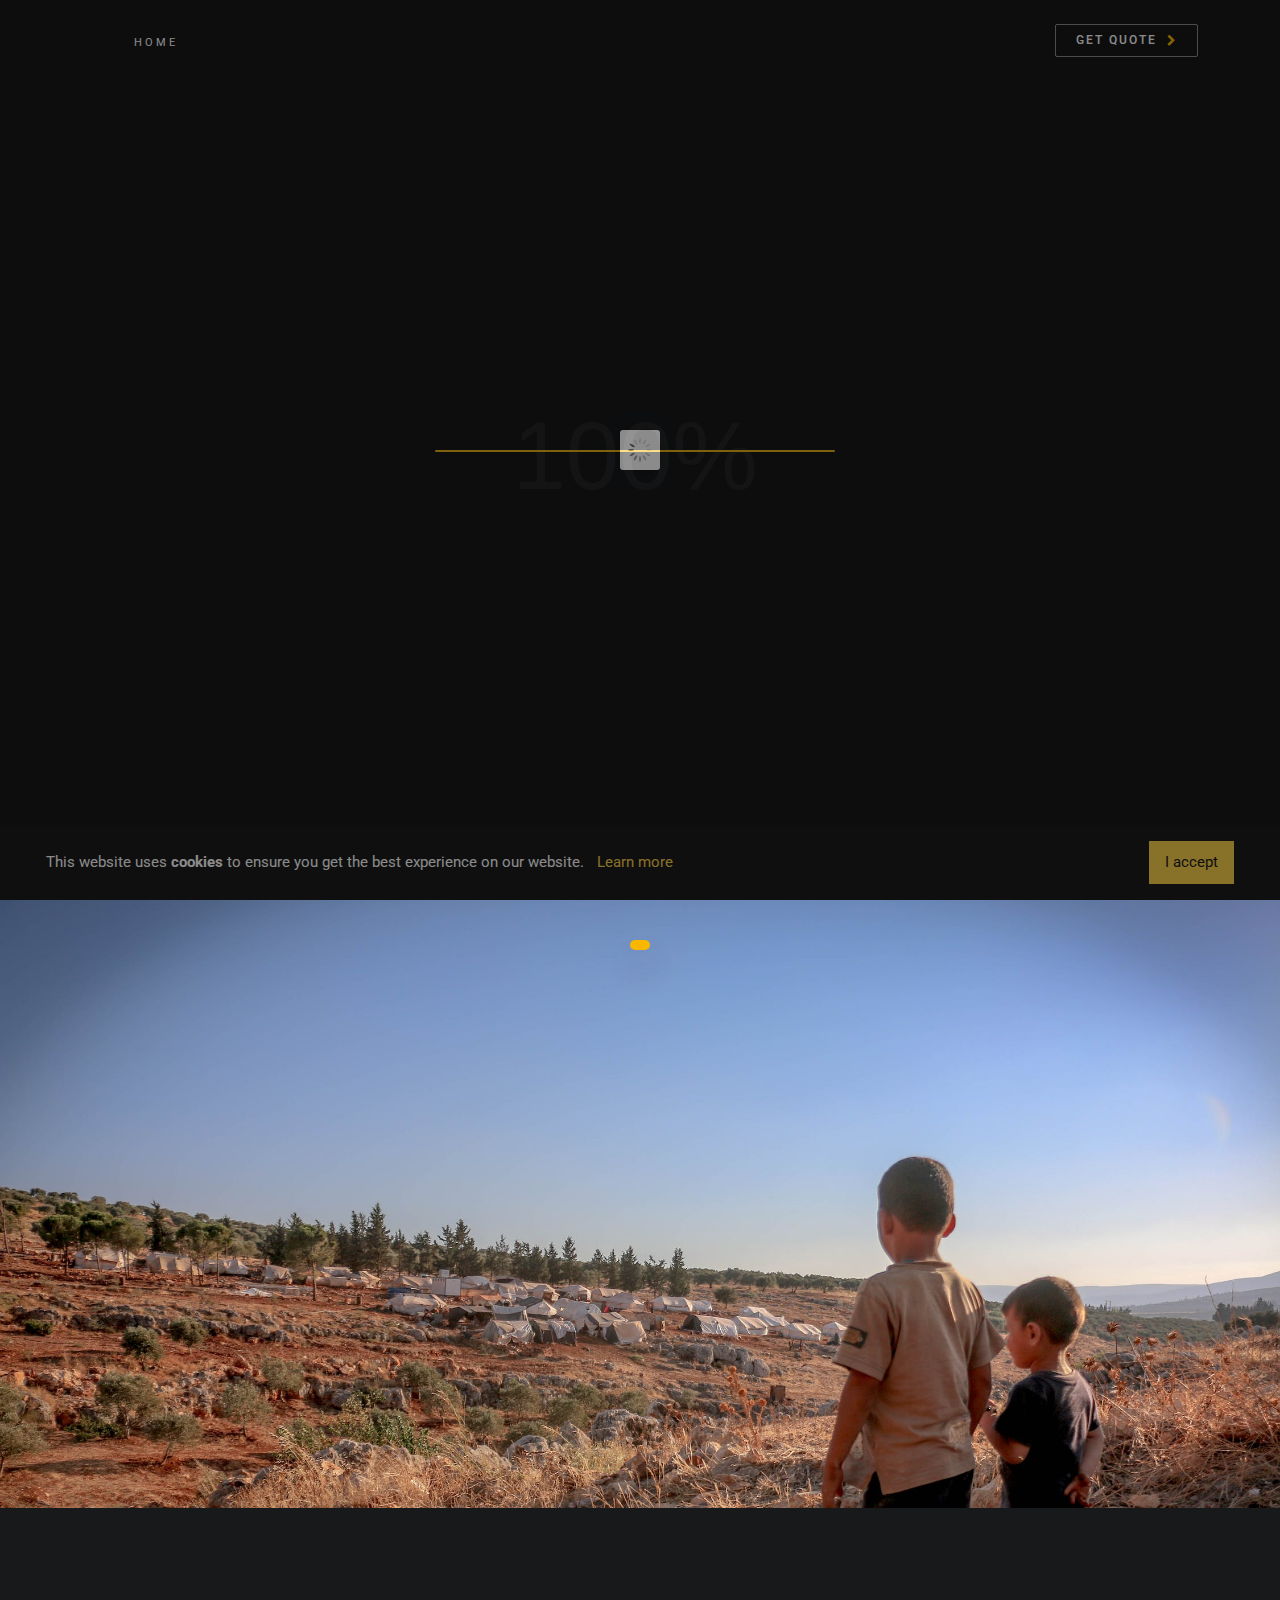
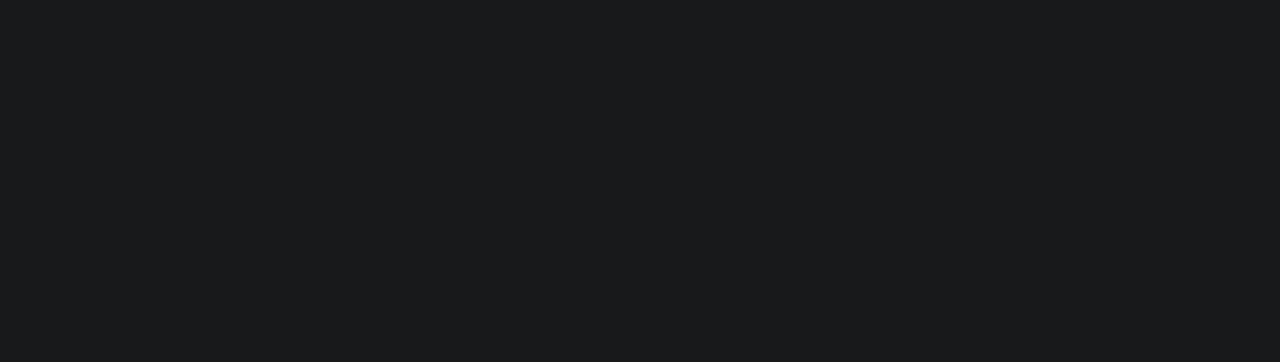
==== commit 631216b9: "updated" ====
--- a/index.html
+++ b/index.html
@@ -131,7 +131,7 @@
                       <li>
                         <a href="index.html">Home<span></span></a>
                         <ul class="mega">
-                          <li>
+                          <!-- <li>
                             <div class="container-fluid">
                               <div class="menu-content">
                                 <div class="row">
@@ -378,10 +378,10 @@
                                 </div>
                               </div>
                             </div>
-                          </li>
+                          </li> -->
                         </ul>
                       </li>
-                      <li>
+                      <!-- <li>
                         <a href="#">Pages</a>
                         <ul class="mega">
                           <li>
@@ -558,8 +558,8 @@
                             </div>
                           </li>
                         </ul>
-                      </li>
-                      <li>
+                      </li> -->
+                      <!-- <li>
                         <a href="project-wide-4-cols.html">Projects</a>
                         <ul>
                           <li>
@@ -702,8 +702,8 @@
                             </ul>
                           </li>
                         </ul>
-                      </li>
-                      <li>
+                      </li> -->
+                      <!-- <li>
                         <a href="services.html">Services</a>
                         <ul>
                           <li>
@@ -719,8 +719,8 @@
                             <a href="services-style-2.html">New All Services</a>
                           </li>
                         </ul>
-                      </li>
-                      <li>
+                      </li> -->
+                      <!-- <li>
                         <a href="blog.html">Blog</a>
                         <ul>
                           <li><a href="blog-grid.html">New: Blog Grid</a></li>
@@ -746,8 +746,8 @@
                             <a href="blog-single-light.html">Single Light</a>
                           </li>
                         </ul>
-                      </li>
-                      <li>
+                      </li> -->
+                      <!-- <li>
                         <a href="shop.html">Shop</a>
                         <ul>
                           <li><a href="shop.html">Shop Dark</a></li>
@@ -767,8 +767,8 @@
                             >
                           </li>
                         </ul>
-                      </li>
-                      <li>
+                      </li> -->
+                      <!-- <li>
                         <a href="contact.html">Contact</a>
                         <ul>
                           <li><a href="contact.html">Contact</a></li>
@@ -784,7 +784,7 @@
                             >
                           </li>
                         </ul>
-                      </li>
+                      </li> -->
                     </ul>
                   </nav>
                   <!-- mainmenu close -->
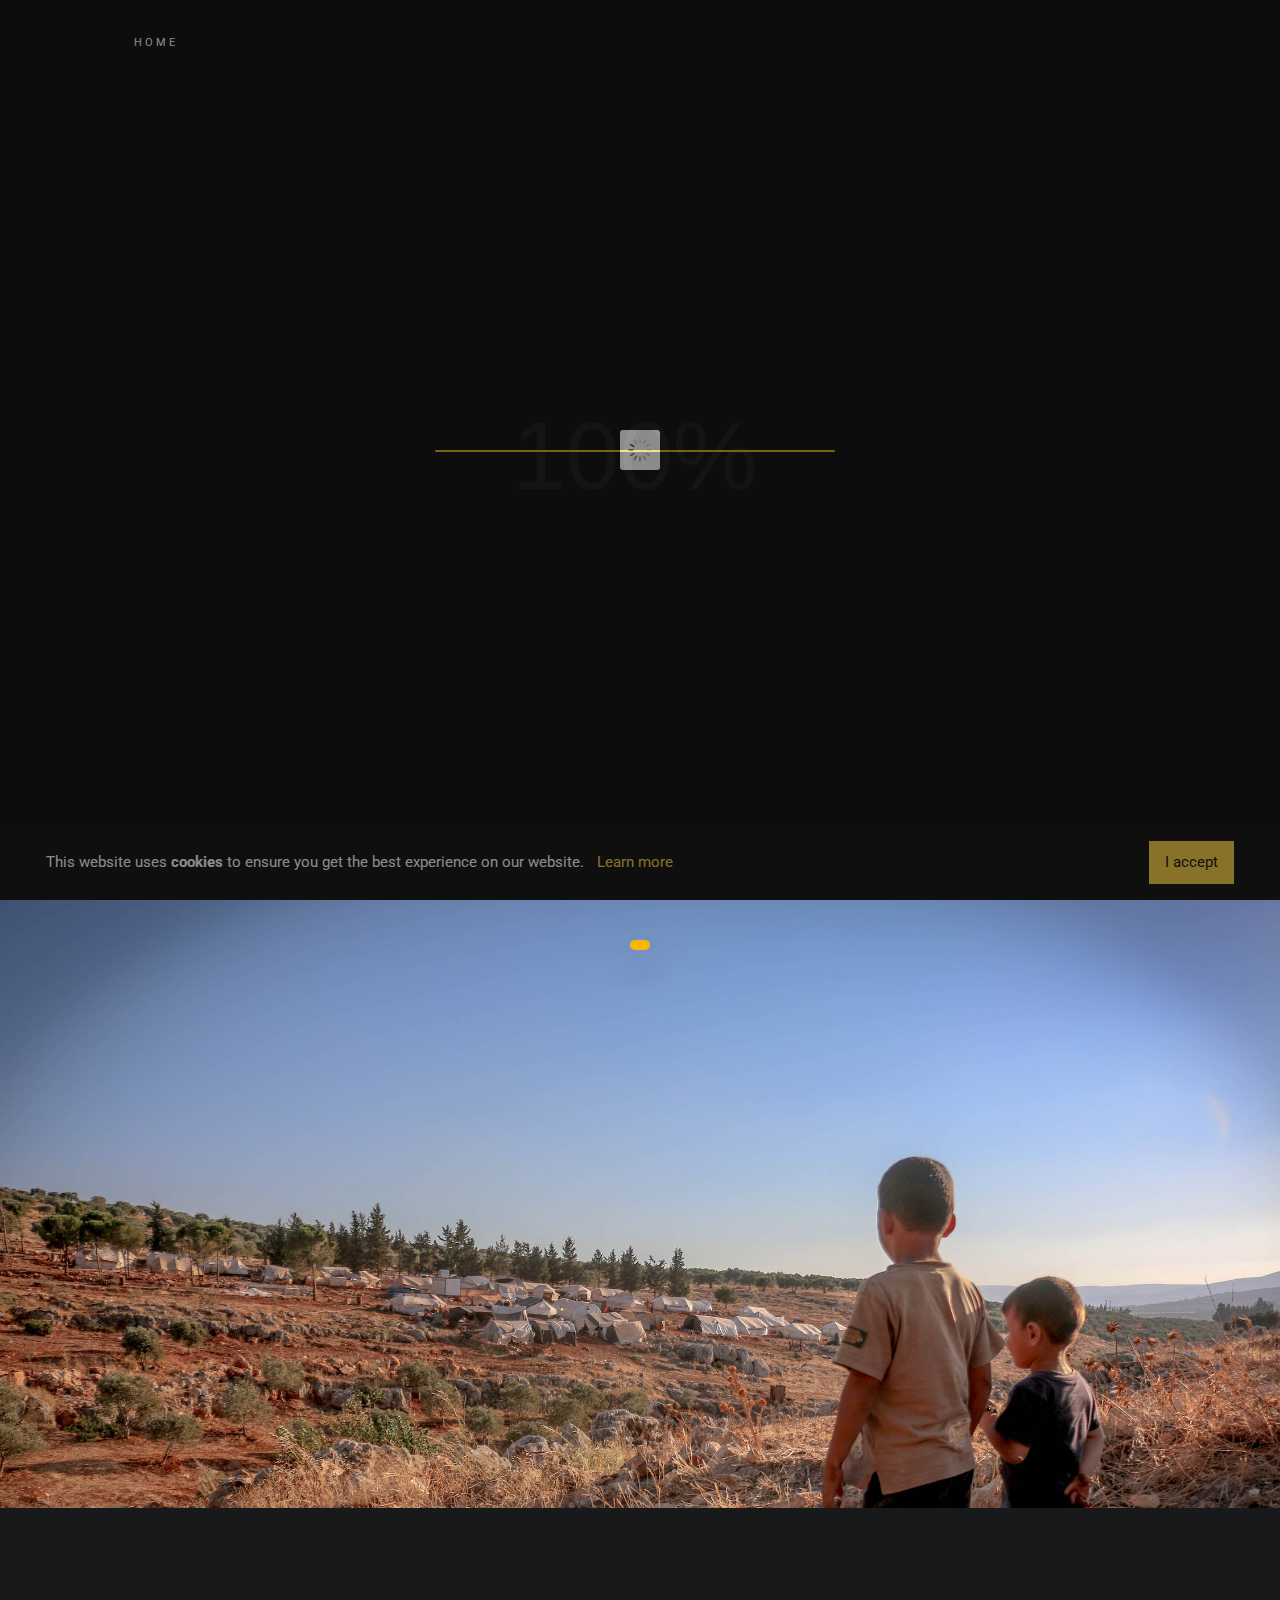
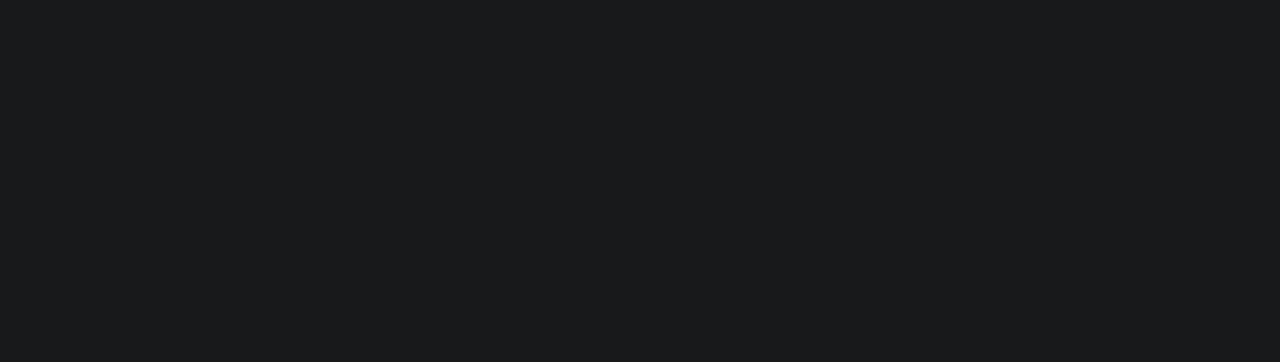
==== commit 50580bc2: "slight change" ====
--- a/index.html
+++ b/index.html
@@ -790,11 +790,11 @@
                   <!-- mainmenu close -->
                 </div>
 
-                <div class="md-flex-col col-extra">
+                <!-- <div class="md-flex-col col-extra">
                   <a href="renovation-form.html" class="btn-on-header btn-line"
                     >Get Quote</a
                   >
-                </div>
+                </div> -->
               </div>
             </div>
           </div>
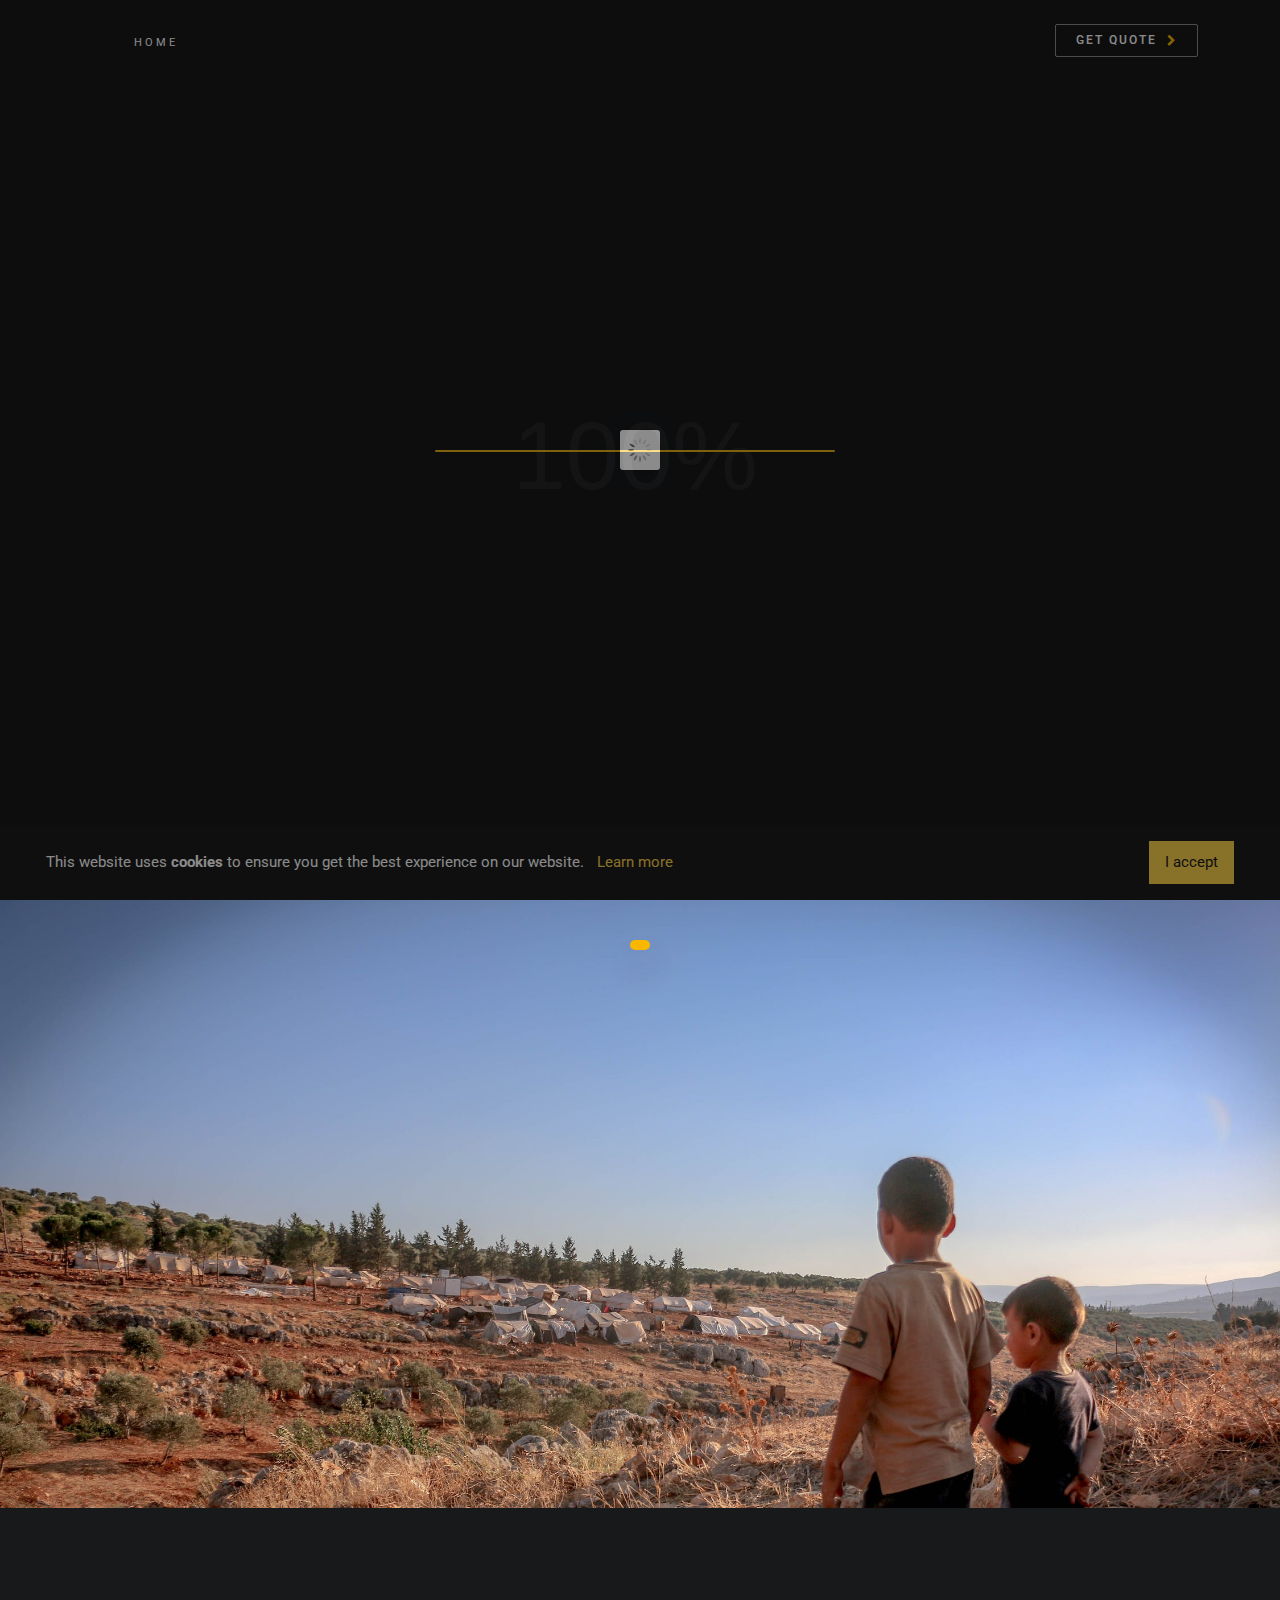
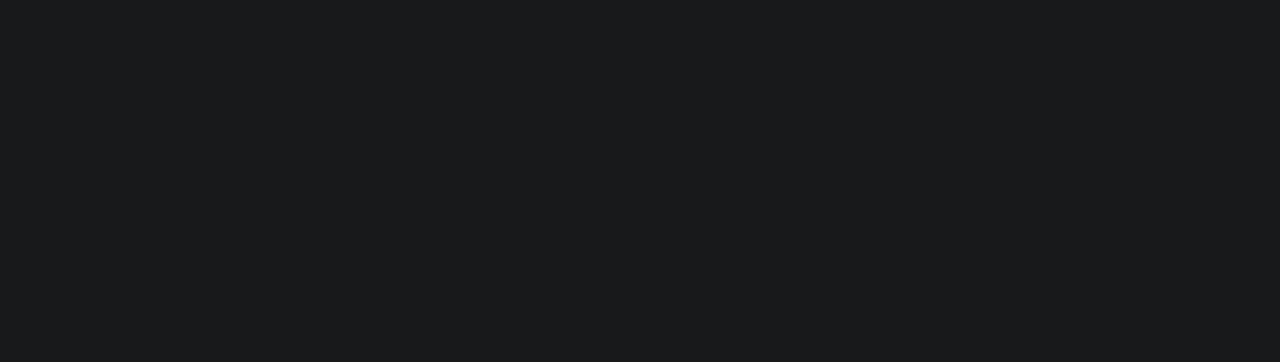
==== commit f4db1e9e: "hanges" ====
--- a/index.html
+++ b/index.html
@@ -790,11 +790,9 @@
                   <!-- mainmenu close -->
                 </div>
 
-                <!-- <div class="md-flex-col col-extra">
-                  <a href="renovation-form.html" class="btn-on-header btn-line"
-                    >Get Quote</a
-                  >
-                </div> -->
+                <div class="md-flex-col col-extra">
+                  <a href="#" class="btn-on-header btn-line">Get Quote</a>
+                </div>
               </div>
             </div>
           </div>
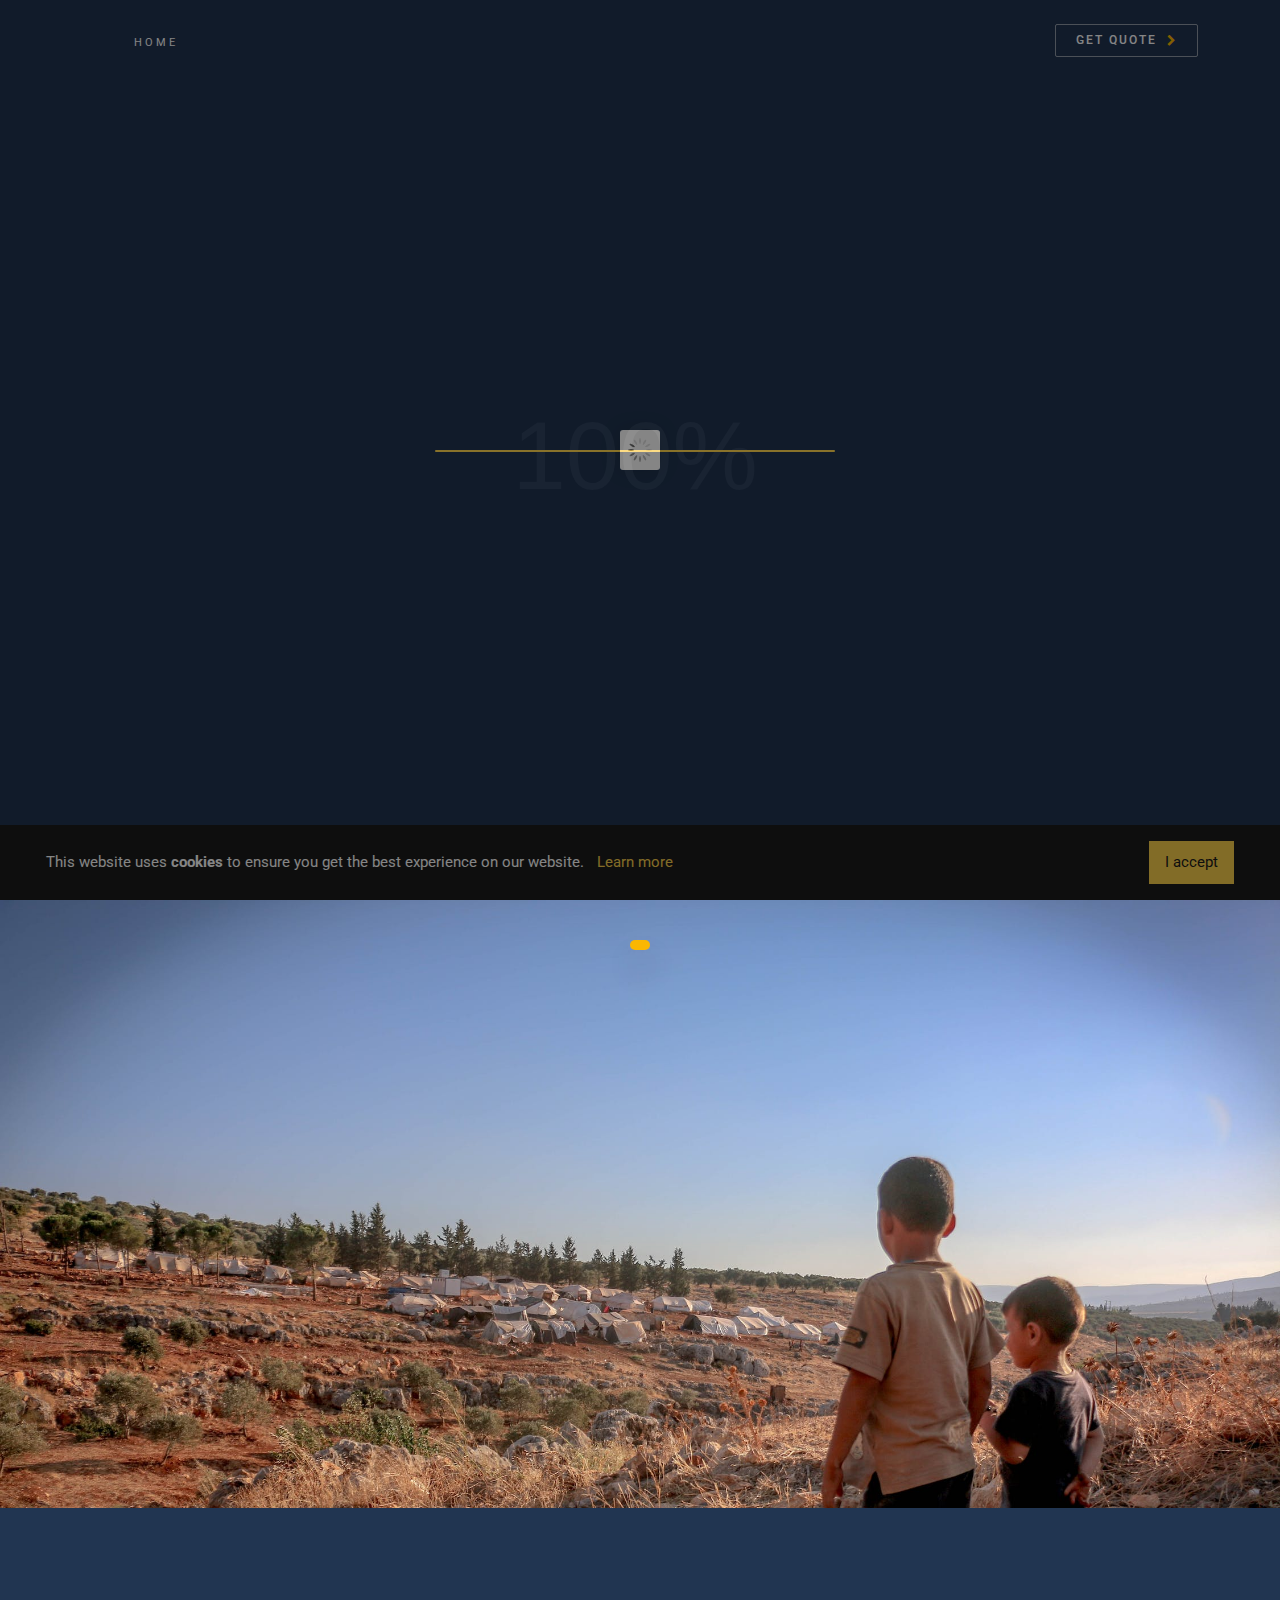
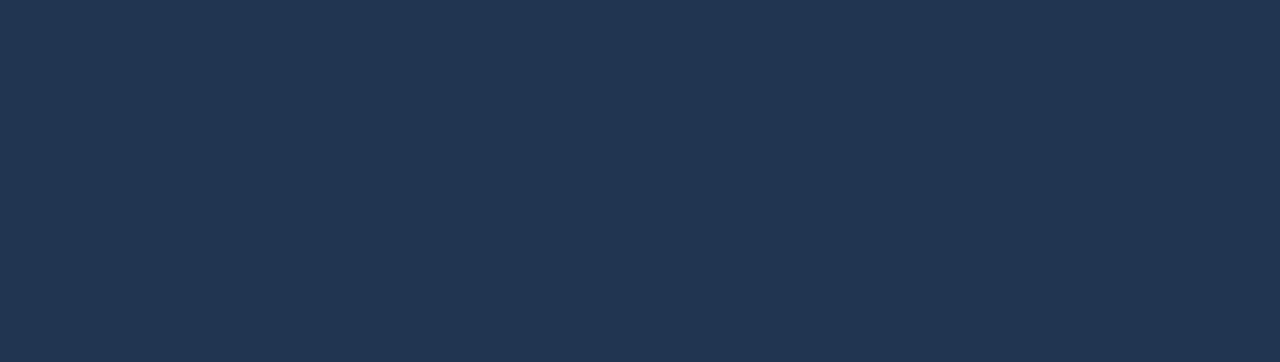
==== commit fb9ff311: "changed the b.color from #18191b to #213551" ====
--- a/index.html
+++ b/index.html
@@ -798,6 +798,7 @@
           </div>
         </div>
       </header>
+
       <!-- header close -->
 
       <!-- content begin -->
--- a/css/style.css
+++ b/css/style.css
@@ -60,7 +60,7 @@
 	color: #bbbbbb;
 	line-height: 1.8em;
 	padding: 0;
-	background:#18191B;
+	background:#213551;
 }
 
 .de_light body{
@@ -155,7 +155,7 @@
 	-ms-transition: height 0.3s;
 	-o-transition: height 0.3s;
 	transition: height 0.3s;
-	background:#18191b;
+	background:#213551;
 	border-bottom:solid 1px rgba(0,0,0,0.0);
 	}
 	
@@ -276,7 +276,7 @@
 	}
 	header.smaller:not(.header-bottom):not(.side-header):not(.force-header-mobile){
 	height: 70px;
-	background:#18191b;
+	background:#213551;
 	}
 	header.header-light.smaller:not(.header-bottom):not(.side-header):not(.force-header-mobile){
 	height: 70px;
@@ -1247,7 +1247,7 @@
 		
 	
 	#content{
-	background:#18191b;
+	background:#213551;
 	}
 
 
@@ -1255,7 +1255,7 @@
 /* section */
 /* ================================================== */
 	section{padding:90px 0 90px 0;}
-	section{background:#18191b;}
+	section{background:#213551;}
 	
 	section.custom-1{
 	border-bottom-left-radius: 100% 100%;
@@ -5259,7 +5259,7 @@
 }
 
 .card{
-	background:#18191b;
+	background:#213551;
 	border:solid 1px #303030;
 }
 
@@ -6680,7 +6680,7 @@
 }
 
 .bg-black{
-	background:#18191b;
+	background:#213551;
 }
 
 .nav-link{
--- a/css/bg.css
+++ b/css/bg.css
@@ -11,126 +11,297 @@
 */
 
 /* general  for subheader */
-#subheader{
-background:url(../images/background/subheader.jpg)top fixed;
+#subheader {
+  background: url(../images/background/subheader.jpg) top fixed;
 }
 
 /* background settings for page subheader */
-.page-projects #subheader{background-image:url(../images/background/subheader-1.jpg);}
-.page-projects-alt #subheader{background-image:url(../images/background/subheader-1b.jpg);}
-.page-services #subheader{background-image:url(../images/background/subheader-2.jpg);}
-.page-about #subheader{background-image:url(../images/background/subheader-3.jpg);}
-.page-blog #subheader{background-image:url(../images/background/subheader-4.jpg);}
-.page-shop #subheader{background-image:url(../images/background/subheader-5.jpg);}
-.page-contact #subheader{background-image:url(../images/background/subheader-6.jpg);}
+.page-projects #subheader {
+  background-image: url(../images/background/subheader-1.jpg);
+}
+.page-projects-alt #subheader {
+  background-image: url(../images/background/subheader-1b.jpg);
+}
+.page-services #subheader {
+  background-image: url(../images/background/subheader-2.jpg);
+}
+.page-about #subheader {
+  background-image: url(../images/background/subheader-3.jpg);
+}
+.page-blog #subheader {
+  background-image: url(../images/background/subheader-4.jpg);
+}
+.page-shop #subheader {
+  background-image: url(../images/background/subheader-5.jpg);
+}
+.page-contact #subheader {
+  background-image: url(../images/background/subheader-6.jpg);
+}
 
 /* background settings for section */
-#info-address{background:url(../images/background/bg-3.jpg) top fixed;}
-#view-all-projects, #call-to-action{padding:60px 0 60px 0;}
-#section-about-us-2{background:#f8f8f8; height:100%;}
-#section-about-us-2 .image-container{background:url(../images/background/bg-side-1.jpg);}
-#section-about-us-3{background:#f5f5f5; height:100%;}
-#section-about-us-3 .image-container{background:url(../images/background/bg-side-2.jpg);}
-#section-about-us-4 .image-container{background:url(../images/background/bg-side-3.jpg);}
-#section-welcome-5{background:url(../images/background/bg-14.jpg) top fixed;}
-#section-blog {background:url(../images/background/bg-5.jpg) top fixed;}
-#section-coming-soon{ background:none; position:absolute; min-height:100%; width:100%;z-index:1;}
-#section-describe{background:#202020;}
-#section-download{background:url(../images/background/bg-9.jpg) top fixed;}
-#bg-coming-soon-page{background:url(../images/background/bg-6.jpg) top fixed; position:fixed; min-height:100%; width:100%;}
-#section-about-us-2{background:#18191b; height:100%;}
-.de_light #section-about-us-2{background:none;}
-#section-welcome{background:url(../images/background/bg-4.jpg) top fixed;}
-#section-welcome-2{background:url(../images/background/bg-6.jpg) top fixed;}
-#section-welcome-3{background:url(../images/background/bg-7.jpg) top fixed;}
-#section-welcome-4{background:url(../images/background/bg-10.jpg) top fixed;}
-#section-welcome-6{background:url(../images/background/bg-15.jpg) top fixed;}
-#section-welcome-7{background:url(../images/background/bg-19.jpg) fixed center;}
-#section-welcome-8{background:url(../images/background/bg-20.jpg) fixed center;}
-#section-welcome-9{background:url(../images/background/bg-21.jpg) top fixed;}
-#section-welcome-10{background:url(../images/background/bg-23.jpg) top fixed;}
-#section-welcome-11{background:url(../images/background/bg-25.jpg) top fixed;}
-#section-welcome-12{background:url(../images/background/bg-26.jpg) top fixed;}
-#section-welcome-13{background:url(../images/background/bg-29.jpg) top fixed;}
-#section-welcome-14{background:url(../images/background/bg-30.jpg) top fixed;}
-#section-why-choose-us{background:url(../images/background/bg-8.jpg) top fixed;}
-#section-why-choose-us-3{background:url(../images/background/bg-16.jpg) top fixed;}
-#section-portfolio{background:#222; width:101%; overflow:hidden;}
-.de_light #section-portfolio{background:#fff;}
-#section-skill-bar{ background:url(../images/background/bg-8.jpg) top fixed;}
-#section-testimonial{ background:url(../images/background/bg-3.jpg) top fixed;}
-#section-testimonial-2{ background:url(../images/background/bg-17.jpg) top fixed;}
-#section-steps{ background:url(../images/background/bg-2.jpg) top fixed;}
-#section-steps-2{ background:#f5f5f5;}
-#section-steps-3{ background:url(../images/background/bg-12.jpg) top fixed;}
-#section-steps-4{ background:url(../images/background/bg-32.jpg) top no-repeat;}
-#section-team{background:#111;}
-.de_light #section-team{background:#f5f5f5;}
-#hide-content{position:absolute; width:100%; min-height:100%; z-index:100;display:none; background:rgba(0,0,0,.8);}
-#section-fun-facts .image-container{background:url(../images/background/bg-side-4.jpg);}
-#section-fun-facts-2{background:url(../images/background/bg-13.jpg) center;}
-#section-fun-facts-3{background:url(../images/background/bg-18.jpg) top;}
-#section-side-1.side-bg .background-image{background:url(../images/background/bg-side-5.jpg);}
-#section-side-2.side-bg .background-image{background:url(../images/background/bg-side-6.jpg);}
-#section-custom-1{background:url(../images/background/bg-17.jpg) top fixed;}
-#section-custom-2{background:url(../images/background/bg-16.jpg) top fixed;}
-#section-cta-1{background:url(../images/background/bg-22.jpg) top fixed;}
-#section-profile-experiences{background:url(../images/background/bg-24.jpg) top fixed;}
-#section-hero-index-landing-product{background:url(../images/background/bg-27.jpg) top fixed;}
-#section-side-1-index-landing-product.side-bg .image-container{background:url(../images/background/bg-side-10.jpg) center;}
-#section-contact-landing-product{background:url(../images/background/bg-28.jpg) bottom no-repeat;}
-#section-before-after{background:url(../images/background/bg-31.jpg) top no-repeat;}
-#section-pattern-1{background:url(../images/background/pattern-1.jpg) 100% !important;}
-
-
-#side-01-about.side-bg .image-container{background:url(../images/background/bg-side-8.jpg) center;}
-#side-01-contact.side-bg .image-container{background:url(../images/background/bg-side-7.jpg) center;}
-#side-01-services.side-bg .image-container{background:url(../images/background/bg-side-9.jpg) center;}
-
+#info-address {
+  background: url(../images/background/bg-3.jpg) top fixed;
+}
+#view-all-projects,
+#call-to-action {
+  padding: 60px 0 60px 0;
+}
+#section-about-us-2 {
+  background: #f8f8f8;
+  height: 100%;
+}
+#section-about-us-2 .image-container {
+  background: url(../images/background/bg-side-1.jpg);
+}
+#section-about-us-3 {
+  background: #f5f5f5;
+  height: 100%;
+}
+#section-about-us-3 .image-container {
+  background: url(../images/background/bg-side-2.jpg);
+}
+#section-about-us-4 .image-container {
+  background: url(../images/background/bg-side-3.jpg);
+}
+#section-welcome-5 {
+  background: url(../images/background/bg-14.jpg) top fixed;
+}
+#section-blog {
+  background: url(../images/background/bg-5.jpg) top fixed;
+}
+#section-coming-soon {
+  background: none;
+  position: absolute;
+  min-height: 100%;
+  width: 100%;
+  z-index: 1;
+}
+#section-describe {
+  background: #202020;
+}
+#section-download {
+  background: url(../images/background/bg-9.jpg) top fixed;
+}
+#bg-coming-soon-page {
+  background: url(../images/background/bg-6.jpg) top fixed;
+  position: fixed;
+  min-height: 100%;
+  width: 100%;
+}
+#section-about-us-2 {
+  background: #213551;
+  height: 100%;
+}
+.de_light #section-about-us-2 {
+  background: none;
+}
+#section-welcome {
+  background: url(../images/background/bg-4.jpg) top fixed;
+}
+#section-welcome-2 {
+  background: url(../images/background/bg-6.jpg) top fixed;
+}
+#section-welcome-3 {
+  background: url(../images/background/bg-7.jpg) top fixed;
+}
+#section-welcome-4 {
+  background: url(../images/background/bg-10.jpg) top fixed;
+}
+#section-welcome-6 {
+  background: url(../images/background/bg-15.jpg) top fixed;
+}
+#section-welcome-7 {
+  background: url(../images/background/bg-19.jpg) fixed center;
+}
+#section-welcome-8 {
+  background: url(../images/background/bg-20.jpg) fixed center;
+}
+#section-welcome-9 {
+  background: url(../images/background/bg-21.jpg) top fixed;
+}
+#section-welcome-10 {
+  background: url(../images/background/bg-23.jpg) top fixed;
+}
+#section-welcome-11 {
+  background: url(../images/background/bg-25.jpg) top fixed;
+}
+#section-welcome-12 {
+  background: url(../images/background/bg-26.jpg) top fixed;
+}
+#section-welcome-13 {
+  background: url(../images/background/bg-29.jpg) top fixed;
+}
+#section-welcome-14 {
+  background: url(../images/background/bg-30.jpg) top fixed;
+}
+#section-why-choose-us {
+  background: url(../images/background/bg-8.jpg) top fixed;
+}
+#section-why-choose-us-3 {
+  background: url(../images/background/bg-16.jpg) top fixed;
+}
+#section-portfolio {
+  background: #222;
+  width: 101%;
+  overflow: hidden;
+}
+.de_light #section-portfolio {
+  background: #fff;
+}
+#section-skill-bar {
+  background: url(../images/background/bg-8.jpg) top fixed;
+}
+#section-testimonial {
+  background: url(../images/background/bg-3.jpg) top fixed;
+}
+#section-testimonial-2 {
+  background: url(../images/background/bg-17.jpg) top fixed;
+}
+#section-steps {
+  background: url(../images/background/bg-2.jpg) top fixed;
+}
+#section-steps-2 {
+  background: #f5f5f5;
+}
+#section-steps-3 {
+  background: url(../images/background/bg-12.jpg) top fixed;
+}
+#section-steps-4 {
+  background: url(../images/background/bg-32.jpg) top no-repeat;
+}
+#section-team {
+  background: #111;
+}
+.de_light #section-team {
+  background: #f5f5f5;
+}
+#hide-content {
+  position: absolute;
+  width: 100%;
+  min-height: 100%;
+  z-index: 100;
+  display: none;
+  background: rgba(0, 0, 0, 0.8);
+}
+#section-fun-facts .image-container {
+  background: url(../images/background/bg-side-4.jpg);
+}
+#section-fun-facts-2 {
+  background: url(../images/background/bg-13.jpg) center;
+}
+#section-fun-facts-3 {
+  background: url(../images/background/bg-18.jpg) top;
+}
+#section-side-1.side-bg .background-image {
+  background: url(../images/background/bg-side-5.jpg);
+}
+#section-side-2.side-bg .background-image {
+  background: url(../images/background/bg-side-6.jpg);
+}
+#section-custom-1 {
+  background: url(../images/background/bg-17.jpg) top fixed;
+}
+#section-custom-2 {
+  background: url(../images/background/bg-16.jpg) top fixed;
+}
+#section-cta-1 {
+  background: url(../images/background/bg-22.jpg) top fixed;
+}
+#section-profile-experiences {
+  background: url(../images/background/bg-24.jpg) top fixed;
+}
+#section-hero-index-landing-product {
+  background: url(../images/background/bg-27.jpg) top fixed;
+}
+#section-side-1-index-landing-product.side-bg .image-container {
+  background: url(../images/background/bg-side-10.jpg) center;
+}
+#section-contact-landing-product {
+  background: url(../images/background/bg-28.jpg) bottom no-repeat;
+}
+#section-before-after {
+  background: url(../images/background/bg-31.jpg) top no-repeat;
+}
+#section-pattern-1 {
+  background: url(../images/background/pattern-1.jpg) 100% !important;
+}
+
+#side-01-about.side-bg .image-container {
+  background: url(../images/background/bg-side-8.jpg) center;
+}
+#side-01-contact.side-bg .image-container {
+  background: url(../images/background/bg-side-7.jpg) center;
+}
+#side-01-services.side-bg .image-container {
+  background: url(../images/background/bg-side-9.jpg) center;
+}
 
 /* services section side background */
-#section-service-1.side-bg .background-image{background:url(../images/background/bg-service-1.jpg);}
-#section-service-2.side-bg .background-image{background:url(../images/background/bg-service-2.jpg);}
-#section-service-3.side-bg .background-image{background:url(../images/background/bg-service-3.jpg);}
-#section-service-4.side-bg .background-image{background:url(../images/background/bg-service-4.jpg);}
-#section-service-2,#section-service-4{background:#f2f2f2;}
-
+#section-service-1.side-bg .background-image {
+  background: url(../images/background/bg-service-1.jpg);
+}
+#section-service-2.side-bg .background-image {
+  background: url(../images/background/bg-service-2.jpg);
+}
+#section-service-3.side-bg .background-image {
+  background: url(../images/background/bg-service-3.jpg);
+}
+#section-service-4.side-bg .background-image {
+  background: url(../images/background/bg-service-4.jpg);
+}
+#section-service-2,
+#section-service-4 {
+  background: #f2f2f2;
+}
 
 /* background settings for side navigation subheader */
-.de-navbar-left.de_light #subheader{background:url(../images/background/bg-subheader-sn.jpg)top fixed;}
-.de-navbar-left.de_light.page-projects #subheader{background-image:url(../images/background/subheader-1-sn.jpg);}
-.de-navbar-left.de_light.page-services #subheader{background-image:url(../images/background/subheader-2-sn.jpg);}
-.de-navbar-left.de_light.page-about #subheader{background-image:url(../images/background/subheader-3-sn.jpg);}
-.de-navbar-left.de_light.page-blog #subheader{background-image:url(../images/background/subheader-4-sn.jpg);}
-.de-navbar-left.de_light.page-shop #subheader{background-image:url(../images/background/subheader-5-sn.jpg);}
-.de-navbar-left.de_light.page-contact #subheader{background-image:url(../images/background/subheader-6-sn.jpg);}
-
-.bg-fit-height{
-	-webkit-background-size: auto 100% !important;
-	-moz-background-size: auto 100% !important;
-	-o-background-size: auto 100% !important;
-	background-size: auto 100% !important;
-	background-attachment:scroll !important;
+.de-navbar-left.de_light #subheader {
+  background: url(../images/background/bg-subheader-sn.jpg) top fixed;
+}
+.de-navbar-left.de_light.page-projects #subheader {
+  background-image: url(../images/background/subheader-1-sn.jpg);
+}
+.de-navbar-left.de_light.page-services #subheader {
+  background-image: url(../images/background/subheader-2-sn.jpg);
+}
+.de-navbar-left.de_light.page-about #subheader {
+  background-image: url(../images/background/subheader-3-sn.jpg);
+}
+.de-navbar-left.de_light.page-blog #subheader {
+  background-image: url(../images/background/subheader-4-sn.jpg);
+}
+.de-navbar-left.de_light.page-shop #subheader {
+  background-image: url(../images/background/subheader-5-sn.jpg);
+}
+.de-navbar-left.de_light.page-contact #subheader {
+  background-image: url(../images/background/subheader-6-sn.jpg);
+}
+
+.bg-fit-height {
+  -webkit-background-size: auto 100% !important;
+  -moz-background-size: auto 100% !important;
+  -o-background-size: auto 100% !important;
+  background-size: auto 100% !important;
+  background-attachment: scroll !important;
 }
 
 /* media query */
 @media only screen and (max-width: 767px) {
-	section{
-	-webkit-background-size: auto 100% !important;
-	-moz-background-size: auto 100% !important;
-	-o-background-size: auto 100% !important;
-	background-size: auto 100% !important;
-	background-attachment:scroll !important;
-	background-position:top !important;
-	}
-
-	section.fit-width{
-	-webkit-background-size: 100% auto  !important;
-	-moz-background-size: 100% auto  !important;
-	-o-background-size: 100% auto  !important;
-	background-size: 100% auto  !important;
-	background-attachment:scroll !important;
-	background-position:top !important;
-	}
-}
-	+  section {
+    -webkit-background-size: auto 100% !important;
+    -moz-background-size: auto 100% !important;
+    -o-background-size: auto 100% !important;
+    background-size: auto 100% !important;
+    background-attachment: scroll !important;
+    background-position: top !important;
+  }
+
+  section.fit-width {
+    -webkit-background-size: 100% auto !important;
+    -moz-background-size: 100% auto !important;
+    -o-background-size: 100% auto !important;
+    background-size: 100% auto !important;
+    background-attachment: scroll !important;
+    background-position: top !important;
+  }
+}
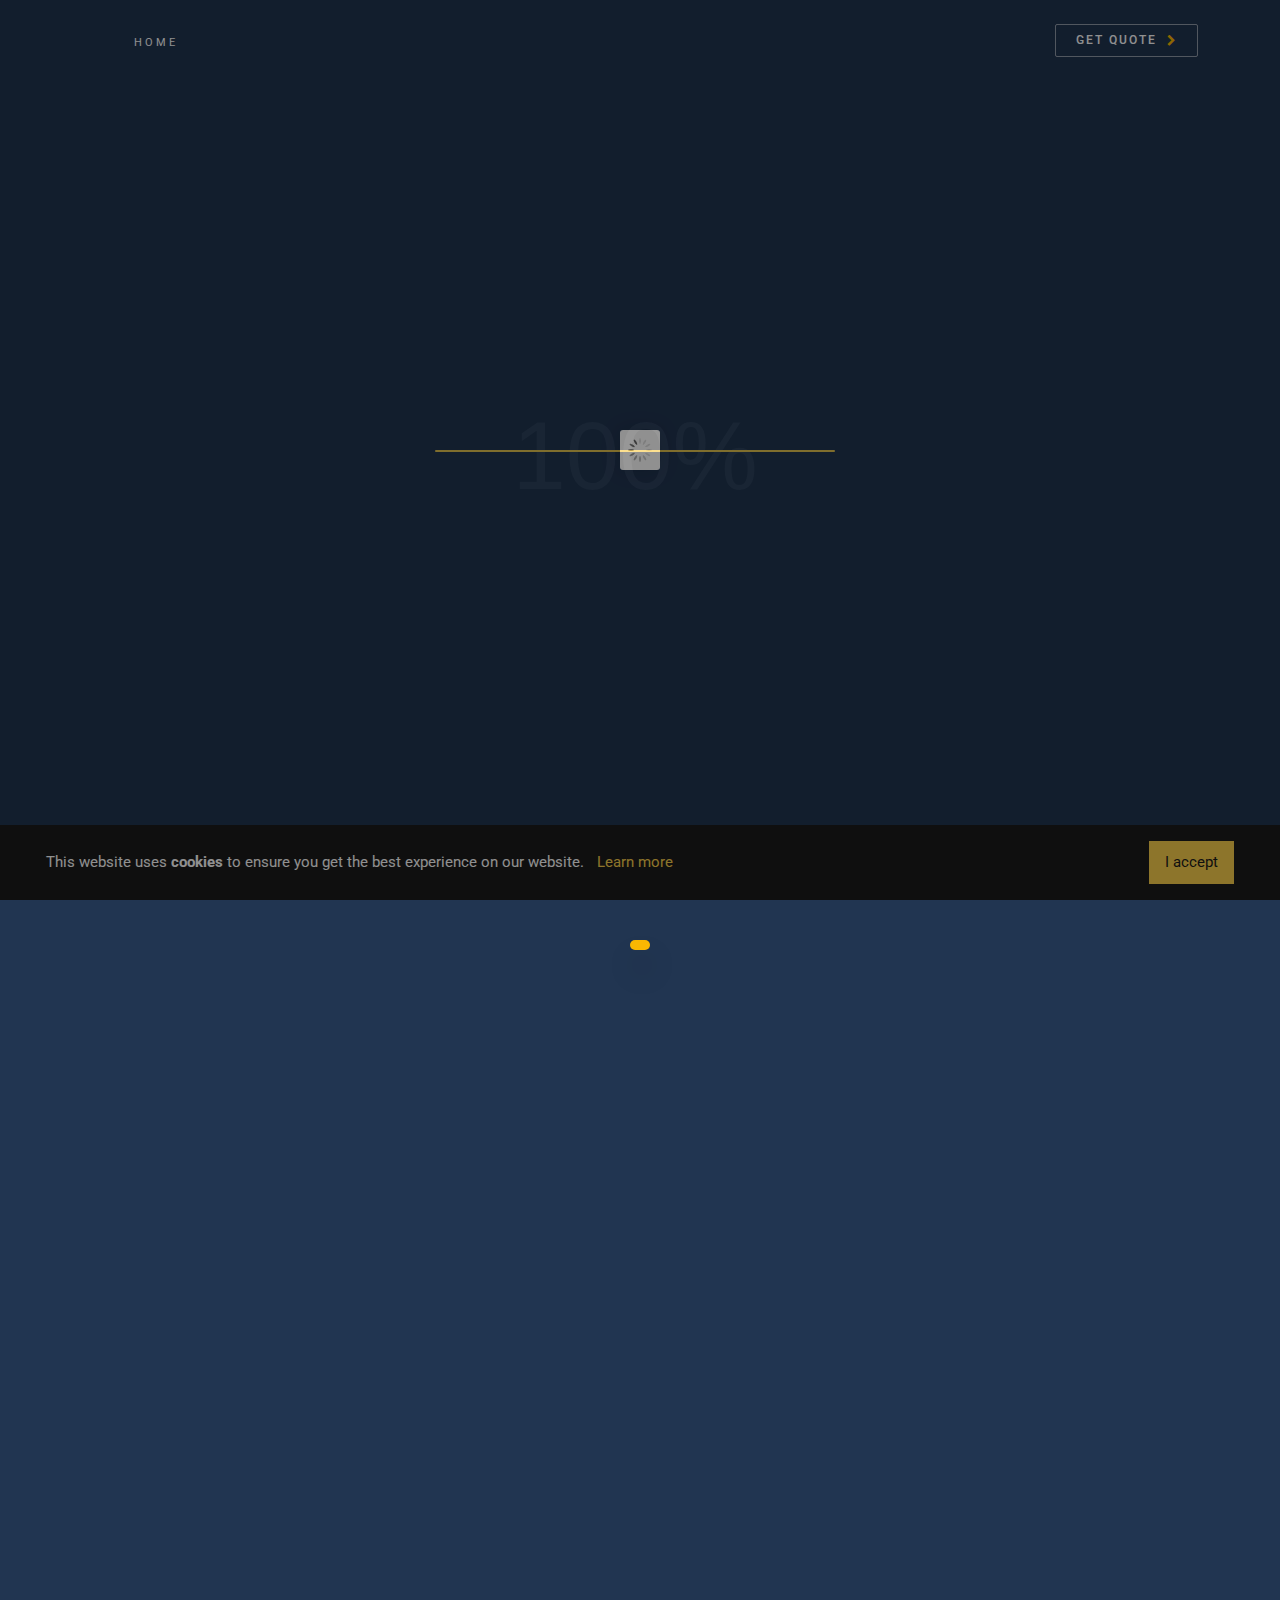
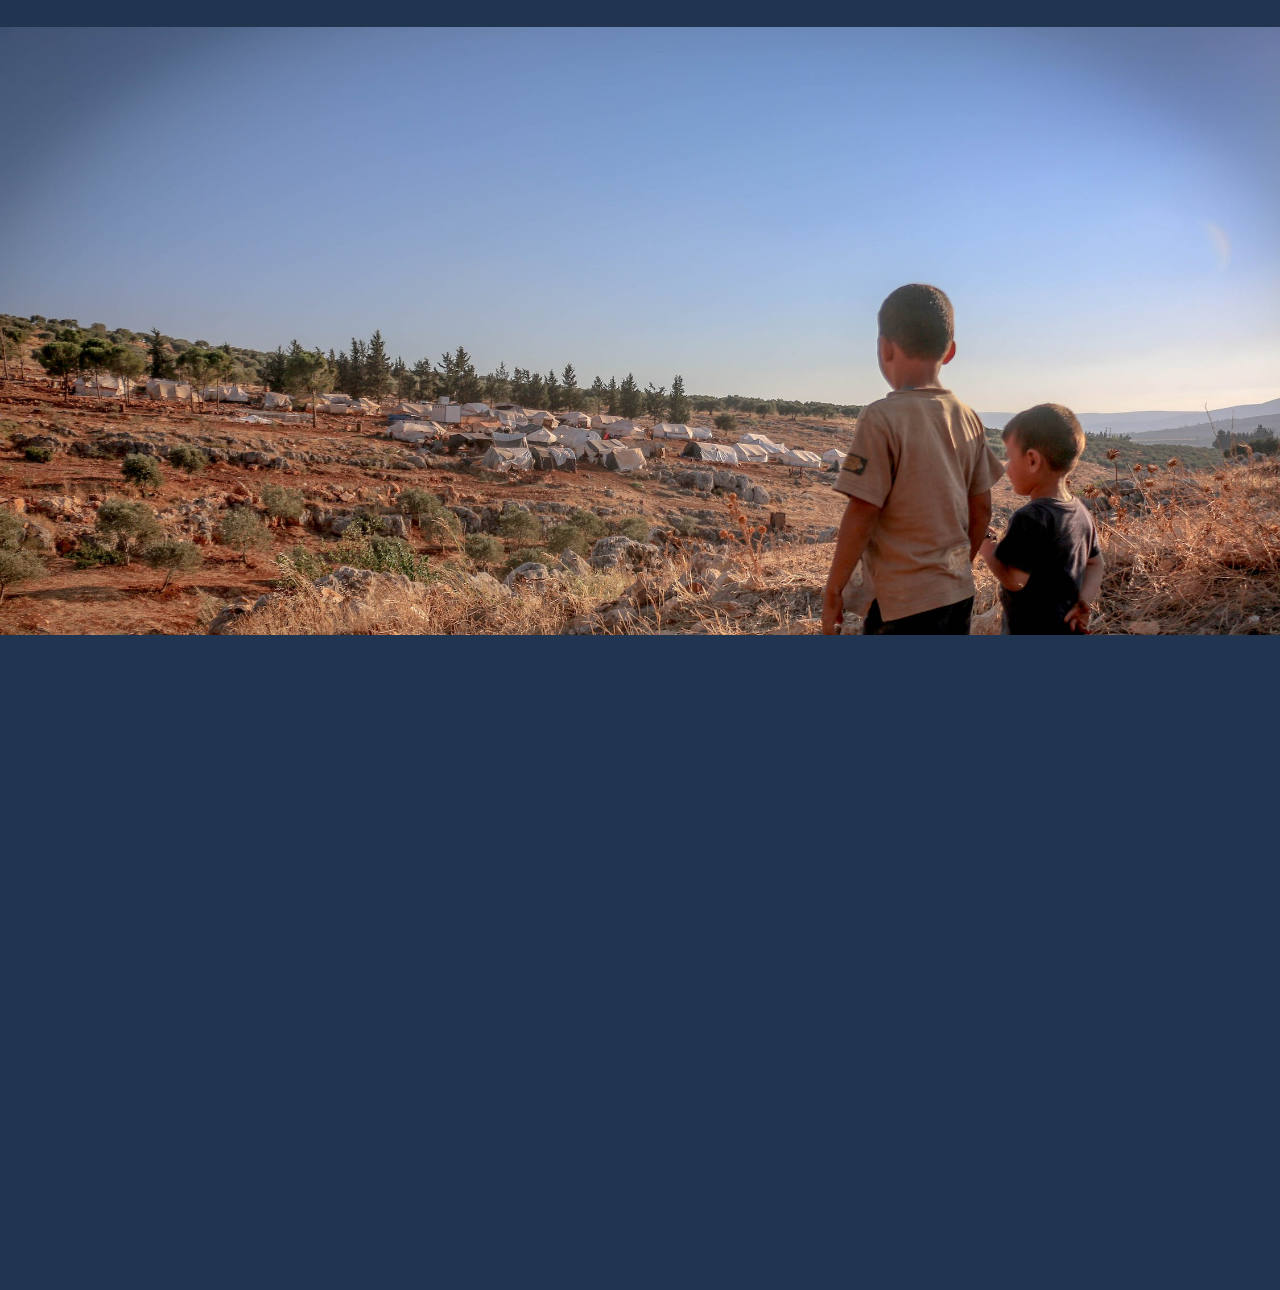
==== commit d1a9c3cf: "latest changes" ====
--- a/index.html
+++ b/index.html
@@ -959,6 +959,52 @@
         </section>
         <!-- revolution slider close -->
 
+        <section id="section-no-bg" class="text-light" data-bgcolor="#213551">
+          <div class="container">
+            <div class="row align-items-center">
+              <div class="col-md-6">
+                <img
+                  src="images/misc/pic_12.jpg"
+                  alt=""
+                  class="img-responsive wow fadeInUp"
+                  data-wow-duration="1.5s"
+                />
+              </div>
+
+              <div class="col-md-6 wow fadeInUp">
+                <h2 style="color: #fab702">What We Do</h2>
+
+                <p>
+                  HGFC was established to respond to the urgent funding needs of
+                  community focused organisations and grassroot initiatives. The
+                  matter of funding poses a challenge to African nonprofits and
+                  initiatives that wish to increase their outreach and
+                  impact.<br /><br />
+                  HGFC matches such organisations to their appropriate source of
+                  funding with resounding success. We achieve this through
+                  financial consultation. Our team of expert fundraisers and
+                  grant managers provide practical, manageable, and innovative
+                  strategies for securing funding and managing it
+                  effectively.<br /><br />
+                  We operate using a B2B business model. Our target clients are
+                  underfunded nonprofits, CSOs, and NGOs in need of support
+                  whether through grant application and grant management,
+                  investors, or other forms of financial partnerships. Our
+                  specialty lies in the grant management process. We work hand
+                  in hand with our clients even after grants have been received
+                  through report writing, project witnessing, and resource
+                  allocation- in order to help our clients, foster healthy
+                  relationships with their grantors, donors or investors.
+                </p>
+
+                <!-- <a href="#" class="btn-custom">Read more</a> -->
+              </div>
+
+              <div class="clearfix"></div>
+            </div>
+          </div>
+        </section>
+
         <section
           id="section-how-it-works"
           data-bgimage="url(images-architect/bg/background.jpeg) top"
@@ -969,17 +1015,18 @@
               <div class="col-md-5 wow fadeInRight" data-wow-delay=".2s">
                 <h2 class="style-2"><span class="id-color">Discover</span></h2>
                 <br />
-                <h2>About Us</h2>
+                <h2>Who We Are</h2>
                 <p class="lead">
-                  HGFC was established to respond to the urgent funding needs of
-                  community focused organizations and grassroot initiatives. The
-                  matter of funding can pose a challenge to nonprofits and
-                  initiatives that wish to increase their outreach and impact.
-                  HGFC matches organizations to their appropriate source of
-                  funding with resounding success. We achieve this through
-                  financial consultation. Our team of expert fundraisers and
-                  grant managers provide practical, manageable, and innovative
-                  strategies for securing funding and managing it effectively.
+                  HGFC is located inNairobi, Kenya, offering financial
+                  consultation services to grassroot initiatives to support them
+                  in effecting positive change within their immediate
+                  communities. Our tried and tested fundraising strategies are
+                  as a result of the cumulative experience of our team. We pride
+                  ourselves on setting up our clients for success in securing
+                  the funding they need to implement their solutions in response
+                  to global issues such as Accessible healthcare, Climate
+                  Change, Education, COVID-19, Gender Equality, and Minority
+                  Rights.
                 </p>
                 <div class="spacer-half"></div>
                 <a href="#" class="btn-line-white">Contact Us Now</a>
@@ -1012,7 +1059,7 @@
         </section>
 
         <!-- section begin -->
-        <section id="section-about">
+        <!-- <section id="section-about">
           <div class="container">
             <div class="row">
               <div class="col-md-6 offset-md-3 text-center wow fadeInUp">
@@ -1072,6 +1119,39 @@
                     alt=""
                   />
                 </a>
+              </div>
+            </div>
+          </div>
+        </section> -->
+
+        <section id="section-partners">
+          <div class="container">
+            <div class="row">
+              <div class="col-md-6 offset-md-3 text-center wow fadeInUp">
+                <h5 class="s2">Trusted By</h5>
+                <h1>Our Partners</h1>
+                <div class="separator">
+                  <span><i class="fa fa-square"></i></span>
+                </div>
+                <div class="spacer-single"></div>
+              </div>
+
+              <div class="col-lg-12 wow fadeInUp" data-wow-delay="0s">
+                <div id="logo-carousel" class="owl-carousel owl-theme">
+                  <img src="./images/acare.jpg" class="img-responsive" alt="" />
+
+                  <img src="images/jociana.png" class="img-responsive" alt="" />
+                  <img
+                    src="images/talentbrand.png"
+                    class="img-responsive"
+                    alt=""
+                  />
+                  <img
+                    src="images/fosteringthegap.png"
+                    class="img-responsive"
+                    alt=""
+                  />
+                </div>
               </div>
             </div>
           </div>
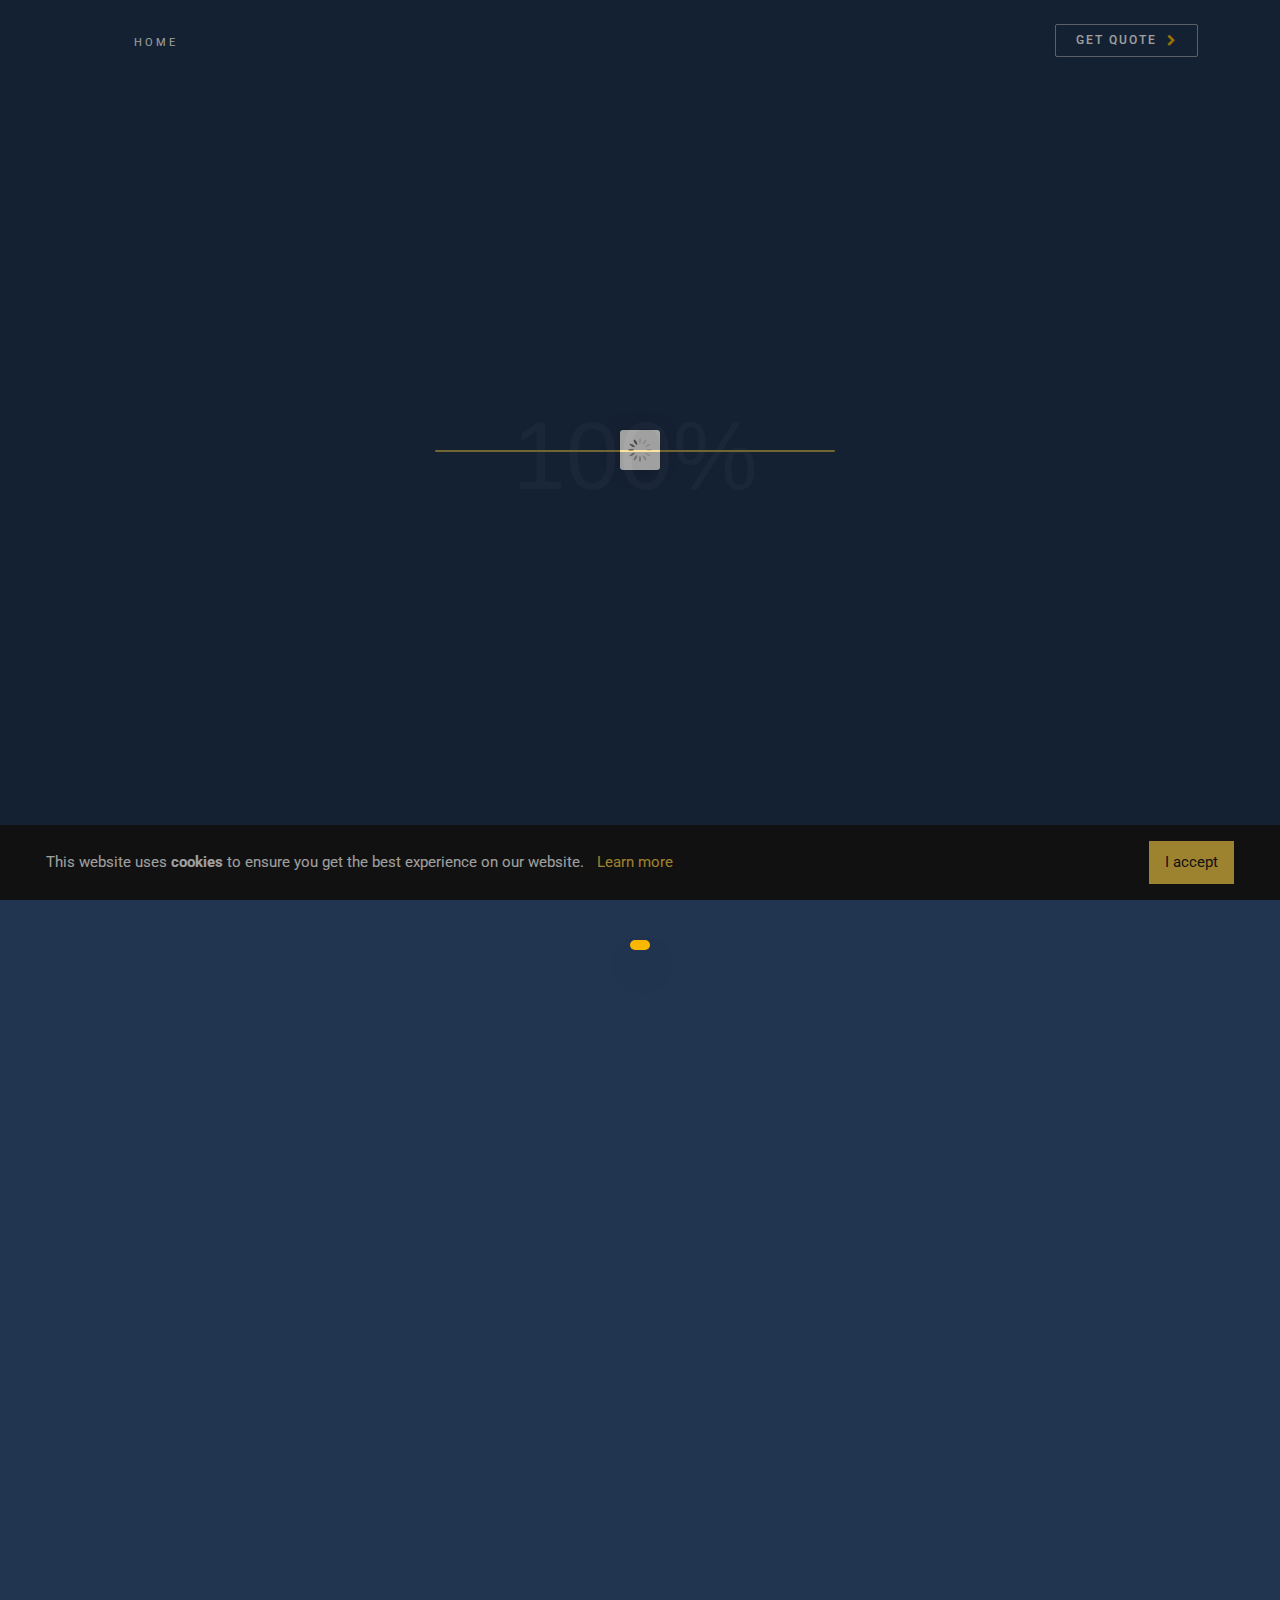
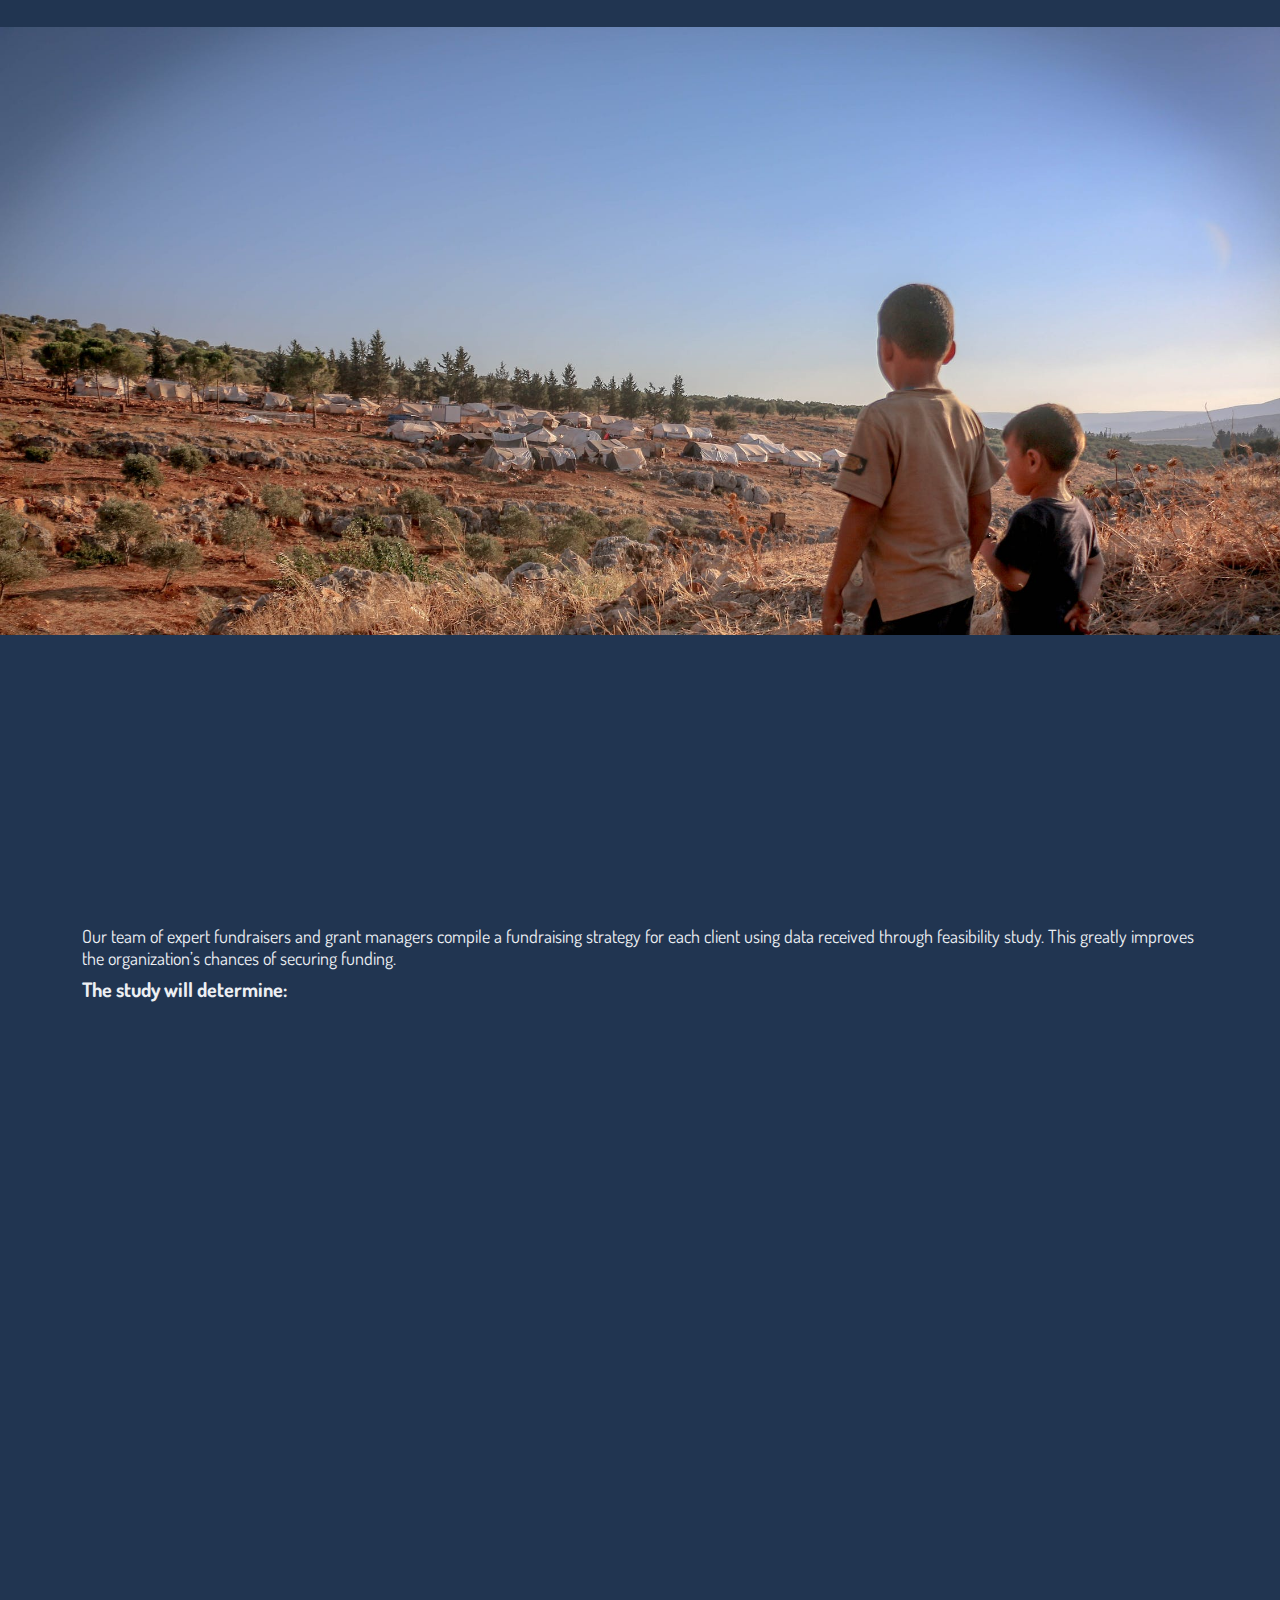
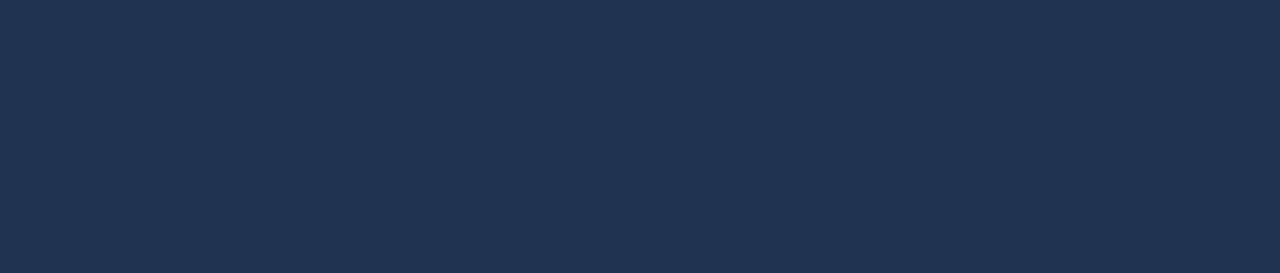
==== commit a37c953c: "muy bien" ====
--- a/index.html
+++ b/index.html
@@ -1013,7 +1013,9 @@
           <div class="container">
             <div class="row align-items-center">
               <div class="col-md-5 wow fadeInRight" data-wow-delay=".2s">
-                <h2 class="style-2"><span class="id-color">Discover</span></h2>
+                <h2 style="color: #fab702" class="style-2">
+                  <span class="id-color">Discover</span>
+                </h2>
                 <br />
                 <h2>Who We Are</h2>
                 <p class="lead">
@@ -1058,6 +1060,78 @@
           </div>
         </section>
 
+        <section id="section-why-choose-us-2" data-bgcolor="#213551">
+          <div class="container">
+            <div class="row">
+              <div class="col-md-6 offset-md-3 text-center wow fadeInUp">
+                <h2 style="color: #fab702" class="s2">Discover</h2>
+                <h1>WHat Sets Us Apart</h1>
+                <div class="separator">
+                  <span><i class="fa fa-square"></i></span>
+                </div>
+                <div class="spacer-single"></div>
+              </div>
+
+              <div class="clearfix"></div>
+              <div>
+                <h4>
+                  Our team of expert fundraisers and grant managers compile a
+                  fundraising strategy for each client using data received
+                  through feasibility study. This greatly improves the
+                  organization’s chances of securing funding.
+                </h4>
+                <h5>The study will determine:</h5>
+              </div>
+              <br /><br /><br />
+
+              <div class="col-md-4 wow fadeInUp" data-wow-delay="0s">
+                <!-- <img
+                  src="https://images.unsplash.com/photo-1529156069898-49953e39b3ac?ixlib=rb-1.2.1&ixid=MnwxMjA3fDB8MHxwaG90by1wYWdlfHx8fGVufDB8fHx8&auto=format&fit=crop&w=1032&q=80"
+                  class="img-responsive"
+                  alt=""
+                /> -->
+
+                <div class="text padding30" data-bgcolor="#24599f">
+                  <h3>What is the best source of funding?</h3>
+                </div>
+              </div>
+
+              <div class="col-md-4 wow fadeInUp" data-wow-delay="0s">
+                <!-- <img
+                  src="https://images.unsplash.com/photo-1434030216411-0b793f4b4173?ixlib=rb-1.2.1&ixid=MnwxMjA3fDB8MHxwaG90by1wYWdlfHx8fGVufDB8fHx8&auto=format&fit=crop&w=870&q=80"
+                  class="img-responsive"
+                  alt=""
+                /> -->
+
+                <div class="text padding30" data-bgcolor="#24599f">
+                  <h3>Is the organization optimized for fundraising?</h3>
+                  <!-- <p>
+                    We organize get togethers, trainings and workshops that
+                    empower personal development. We emphasize on financial
+                    literacy, discipline.
+                  </p> -->
+                </div>
+              </div>
+
+              <div class="col-md-4 wow fadeInUp" data-wow-delay=".6s">
+                <!-- <img
+                  src="https://images.pexels.com/photos/2046787/pexels-photo-2046787.jpeg?auto=compress&cs=tinysrgb&w=1260&h=750&dpr=2"
+                  class="img-responsive"
+                  alt=""
+                /> -->
+
+                <div class="text padding30" data-bgcolor="#24599f">
+                  <h3>Success probability of proposed project</h3>
+                  <!-- <p>
+                    We organize trips to different cities and countries during
+                    our holidays. We organize
+                  </p> -->
+                </div>
+              </div>
+            </div>
+          </div>
+        </section>
+
         <!-- section begin -->
         <!-- <section id="section-about">
           <div class="container">
@@ -1140,17 +1214,26 @@
                 <div id="logo-carousel" class="owl-carousel owl-theme">
                   <img src="./images/acare.jpg" class="img-responsive" alt="" />
 
-                  <img src="images/jociana.png" class="img-responsive" alt="" />
-                  <img
-                    src="images/talentbrand.png"
-                    class="img-responsive"
-                    alt=""
-                  />
-                  <img
-                    src="images/fosteringthegap.png"
-                    class="img-responsive"
-                    alt=""
-                  />
+                  <a
+                    href="https://www.givingway.com/organization/jocianas-foundation"
+                    ><img
+                      src="images/jociana.png"
+                      class="img-responsive"
+                      alt=""
+                      target="_blank"
+                  /></a>
+                  <a href=" http://www.talentbrand.co.za/about-us"
+                    ><img
+                      src="images/talentbrand.png"
+                      class="img-responsive"
+                      alt=""
+                  /></a>
+                  <a href="https://www.fosteringthegap.org/about "
+                    ><img
+                      src="images/fosteringthegap.png"
+                      class="img-responsive"
+                      alt=""
+                  /></a>
                 </div>
               </div>
             </div>
--- a/css/plugin.css
+++ b/css/plugin.css
@@ -6,28 +6,28 @@
 /* ================================================== */
 .isotope,
 .isotope .isotope-item {
-/* change duration value to whatever you like */
--webkit-transition-duration: 0.8s;
--moz-transition-duration: 0.8s;
--ms-transition-duration: 0.8s;
--o-transition-duration: 0.8s;
-transition-duration: 0.8s;
+  /* change duration value to whatever you like */
+  -webkit-transition-duration: 0.8s;
+  -moz-transition-duration: 0.8s;
+  -ms-transition-duration: 0.8s;
+  -o-transition-duration: 0.8s;
+  transition-duration: 0.8s;
 }
 
 .isotope {
--webkit-transition-property: height, width;
--moz-transition-property: height, width;
--ms-transition-property: height, width;
--o-transition-property: height, width;
-transition-property: height, width;
+  -webkit-transition-property: height, width;
+  -moz-transition-property: height, width;
+  -ms-transition-property: height, width;
+  -o-transition-property: height, width;
+  transition-property: height, width;
 }
 
 .isotope .isotope-item {
--webkit-transition-property: -webkit-transform, opacity;
--moz-transition-property: -moz-transform, opacity;
--ms-transition-property: -ms-transform, opacity;
--o-transition-property: -o-transform, opacity;
-transition-property: transform, opacity;
+  -webkit-transition-property: -webkit-transform, opacity;
+  -moz-transition-property: -moz-transform, opacity;
+  -ms-transition-property: -ms-transform, opacity;
+  -o-transition-property: -o-transform, opacity;
+  transition-property: transform, opacity;
 }
 
 /**** disabling Isotope CSS3 transitions ****/
@@ -35,109 +35,109 @@
 .isotope.no-transition,
 .isotope.no-transition .isotope-item,
 .isotope .isotope-item.no-transition {
--webkit-transition-duration: 0s;
--moz-transition-duration: 0s;
--ms-transition-duration: 0s;
--o-transition-duration: 0s;
-transition-duration: 0s;
+  -webkit-transition-duration: 0s;
+  -moz-transition-duration: 0s;
+  -ms-transition-duration: 0s;
+  -o-transition-duration: 0s;
+  transition-duration: 0s;
 }
 
 #filters {
-font-size:12px;
-letter-spacing:1px;
-padding: 0;
-margin: 0;
-margin-bottom: 20px;
-font-weight:400;
+  font-size: 12px;
+  letter-spacing: 1px;
+  padding: 0;
+  margin: 0;
+  margin-bottom: 20px;
+  font-weight: 400;
 }
 
 #filters li {
-display: inline-block;
-margin-right: 5px;
-margin-bottom: 10px;
+  display: inline-block;
+  margin-right: 5px;
+  margin-bottom: 10px;
 }
 
 #filters a {
-outline:none;
-padding: 10px 20px 8px 20px;
-color: #888;
-font-size:11px;
-letter-spacing:3px;
-text-decoration: none;
-text-transform:uppercase;
-background:#eee;
-border:none !important;
+  outline: none;
+  padding: 10px 20px 8px 20px;
+  color: #888;
+  font-size: 11px;
+  letter-spacing: 3px;
+  text-decoration: none;
+  text-transform: uppercase;
+  background: #eee;
+  border: none !important;
 }
 
 #filters a {
-color:#888;
-border: solid 1px #555;
+  color: #888;
+  border: solid 1px #555;
 }
 
 #filters a:hover {
-	background:#111;
+  background: #111;
 }
 
 #filters a.selected {
-color: #111;
+  color: #111;
 }
 
 .isotope-item {
-z-index: 2;
+  z-index: 2;
 }
 
 .isotope-hidden.isotope-item {
-pointer-events: none;
-z-index: 1;
-}
-
-
-
-
+  pointer-events: none;
+  z-index: 1;
+}
 
 /* -------------------------------------------------- */
 /* flex slider */
 /* -------------------------------------------------- */
 .flexslider {
-width: 100%;
-background: none;
-border: none;
-box-shadow: none;
-margin: 0px;
+  width: 100%;
+  background: none;
+  border: none;
+  box-shadow: none;
+  margin: 0px;
 }
 
 .control-slider {
-float: right;
-display: inline-block;
-margin-right: -10px;
-}
-
-.prev-slider, .next-slider {
-float: left;
-display: block;
-text-align: center;
-margin-top: 10px;
-cursor: pointer;
-}
-
-.prev-slider i, .next-slider i {
-border: solid 1px #ccc;
-padding: 5px 10px 5px 10px;
-}
-
-.prev-slider i:hover, .next-slider i:hover {
-color: #fff;
-border: solid 1px #333;
-background: #333;
+  float: right;
+  display: inline-block;
+  margin-right: -10px;
+}
+
+.prev-slider,
+.next-slider {
+  float: left;
+  display: block;
+  text-align: center;
+  margin-top: 10px;
+  cursor: pointer;
+}
+
+.prev-slider i,
+.next-slider i {
+  border: solid 1px #ccc;
+  padding: 5px 10px 5px 10px;
+}
+
+.prev-slider i:hover,
+.next-slider i:hover {
+  color: #fff;
+  border: solid 1px #333;
+  background: #333;
 }
 
 .prev-slider {
-margin-right: -5px;
-}
-
-.project-carousel ul.slides, .project-carousel-3-col ul.slides{
-margin-top: 10px;
-margin-bottom: 20px;
+  margin-right: -5px;
+}
+
+.project-carousel ul.slides,
+.project-carousel-3-col ul.slides {
+  margin-top: 10px;
+  margin-bottom: 20px;
 }
 
 .logo-carousel .flex-direction-nav,
@@ -145,155 +145,171 @@
 .project-carousel .flex-direction-nav,
 .project-carousel-3-col .flex-control-nav,
 .project-carousel-3-col .flex-direction-nav {
-display: none;
-}
-
-.logo-carousel.no-control .flex-control-nav{
-display:none;
+  display: none;
+  margin-left: 10px;
+}
+
+.logo-carousel.no-control .flex-control-nav {
+  display: none;
+  margin-left: 10px;
 }
 
 .logo-carousel li img {
-width: auto !important;
-
-}
-
+  width: auto !important;
+  margin-left: 10px;
+}
 
 /* flex slider - testi slider */
 #testimonial-full {
-text-align: center;
-padding: 10px 0 10px 0;
-text-shadow:none;
+  text-align: center;
+  padding: 10px 0 10px 0;
+  text-shadow: none;
 }
 
 #testimonial-full blockquote {
-color: #fff;
-border: none !important;
-margin: 0;
-font-size: 18px;
-font-family:"Open Sans";
-font-weight:300;
-font-style:normal;
-line-height:1.5em;
-text-transform:uppercase;
-letter-spacing:3px;
-}
-
-#testimonial-full span{
-	letter-spacing:0;
-	margin-top:20px;
-	text-transform:none;
+  color: #fff;
+  border: none !important;
+  margin: 0;
+  font-size: 18px;
+  font-family: "Open Sans";
+  font-weight: 300;
+  font-style: normal;
+  line-height: 1.5em;
+  text-transform: uppercase;
+  letter-spacing: 3px;
+}
+
+#testimonial-full span {
+  letter-spacing: 0;
+  margin-top: 20px;
+  text-transform: none;
 }
 
 .testi-slider .flex-control-nav {
-position: absolute !important;
-margin-top: -50px !important;
+  position: absolute !important;
+  margin-top: -50px !important;
 }
 
 .testi-slider .flex-direction-nav {
-display: none;
+  display: none;
 }
 /* Control Nav */
 .testi-slider .flex-control-nav {
-width: 100%;
-position: absolute;
-bottom: -40px;
-text-align: center;
+  width: 100%;
+  position: absolute;
+  bottom: -40px;
+  text-align: center;
 }
 
 .testi-slider .flex-control-nav li {
-margin: 0 6px;
-display: inline-block;
-zoom: 1;
-*display: inline;
+  margin: 0 6px;
+  display: inline-block;
+  zoom: 1;
+  *display: inline;
 }
 
 .testi-slider .flex-control-paging li a {
-background: none;
-width: 8px;
-height: 8px;
-display: block;
-border: solid 1px #fff;
-cursor: pointer;
-text-indent: -9999px;
--webkit-border-radius: 20px;
--moz-border-radius: 20px;
--o-border-radius: 20px;
-border-radius: 20px;
--webkit-box-shadow: none;
--moz-box-shadow: none;
--o-box-shadow: none;
-box-shadow: none;
+  background: none;
+  width: 8px;
+  height: 8px;
+  display: block;
+  border: solid 1px #fff;
+  cursor: pointer;
+  text-indent: -9999px;
+  -webkit-border-radius: 20px;
+  -moz-border-radius: 20px;
+  -o-border-radius: 20px;
+  border-radius: 20px;
+  -webkit-box-shadow: none;
+  -moz-box-shadow: none;
+  -o-box-shadow: none;
+  box-shadow: none;
 }
 
 .testi-slider .flex-control-paging li a:hover {
-border: solid 1px #fff;
-background: #fff;
+  border: solid 1px #fff;
+  background: #fff;
 }
 
 .testi-slider .flex-control-paging li a.flex-active {
-border: solid 1px #fff;
-cursor: default;
-background: #fff;
-}
-
-
-
+  border: solid 1px #fff;
+  cursor: default;
+  background: #fff;
+}
 
 /* ================================================== */
 /* jquery totop */
 /* ================================================== */
 #toTop {
-z-index: 1555;
-display: none;
-text-decoration: none;
-position: fixed;
-bottom: 10px;
-right: 10px;
-overflow: hidden;
-width: 51px;
-height: 51px;
-border: none;
-text-indent: -999px;
-background: url(../images/ui.totop.png) no-repeat left top;
+  z-index: 1555;
+  display: none;
+  text-decoration: none;
+  position: fixed;
+  bottom: 10px;
+  right: 10px;
+  overflow: hidden;
+  width: 51px;
+  height: 51px;
+  border: none;
+  text-indent: -999px;
+  background: url(../images/ui.totop.png) no-repeat left top;
 }
 #toTopHover {
-background: url(../images/ui.totop.png) no-repeat left -51px;
-width: 51px;
-height: 51px;
-display: block;
-overflow: hidden;
-float: left;
-}
-#toTop:active, #toTop:focus {
-outline: none;
-}
-
-.owl-theme .owl-controls .owl-page span{
-	background:#fff !important;
-	margin-top:30px;
-	width:5px;
-	height:5px;
-}
-
-
-.typed-cursor{
-    opacity: 1;
-    -webkit-animation: blink 0.7s infinite;
-    -moz-animation: blink 0.7s infinite;
-    animation: blink 0.7s infinite;
-}
-@keyframes blink{
-    0% { opacity:1; }
-    50% { opacity:0; }
-    100% { opacity:1; }
-}
-@-webkit-keyframes blink{
-    0% { opacity:1; }
-    50% { opacity:0; }
-    100% { opacity:1; }
-}
-@-moz-keyframes blink{
-    0% { opacity:1; }
-    50% { opacity:0; }
-    100% { opacity:1; }
-}+  background: url(../images/ui.totop.png) no-repeat left -51px;
+  width: 51px;
+  height: 51px;
+  display: block;
+  overflow: hidden;
+  float: left;
+}
+#toTop:active,
+#toTop:focus {
+  outline: none;
+}
+
+.owl-theme .owl-controls .owl-page span {
+  background: #fff !important;
+  margin-top: 30px;
+  width: 5px;
+  height: 5px;
+}
+
+.typed-cursor {
+  opacity: 1;
+  -webkit-animation: blink 0.7s infinite;
+  -moz-animation: blink 0.7s infinite;
+  animation: blink 0.7s infinite;
+}
+@keyframes blink {
+  0% {
+    opacity: 1;
+  }
+  50% {
+    opacity: 0;
+  }
+  100% {
+    opacity: 1;
+  }
+}
+@-webkit-keyframes blink {
+  0% {
+    opacity: 1;
+  }
+  50% {
+    opacity: 0;
+  }
+  100% {
+    opacity: 1;
+  }
+}
+@-moz-keyframes blink {
+  0% {
+    opacity: 1;
+  }
+  50% {
+    opacity: 0;
+  }
+  100% {
+    opacity: 1;
+  }
+}
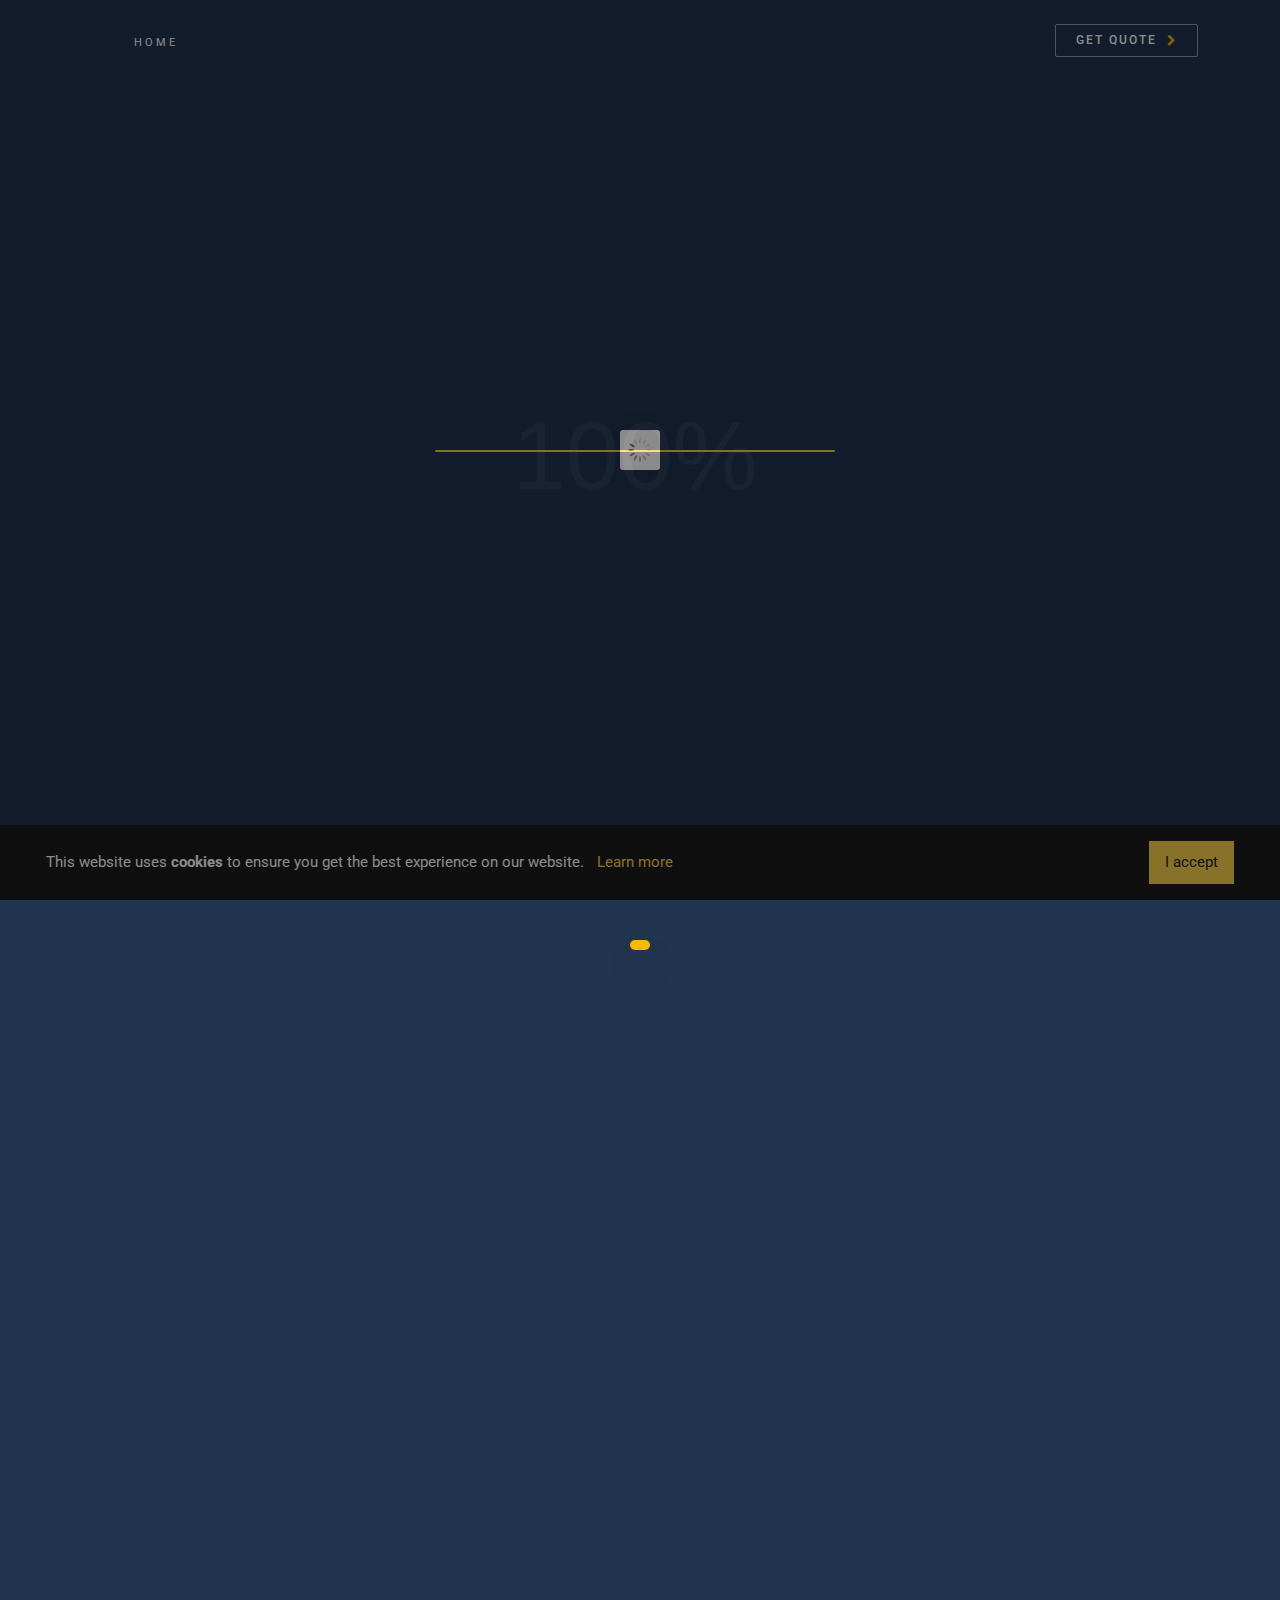
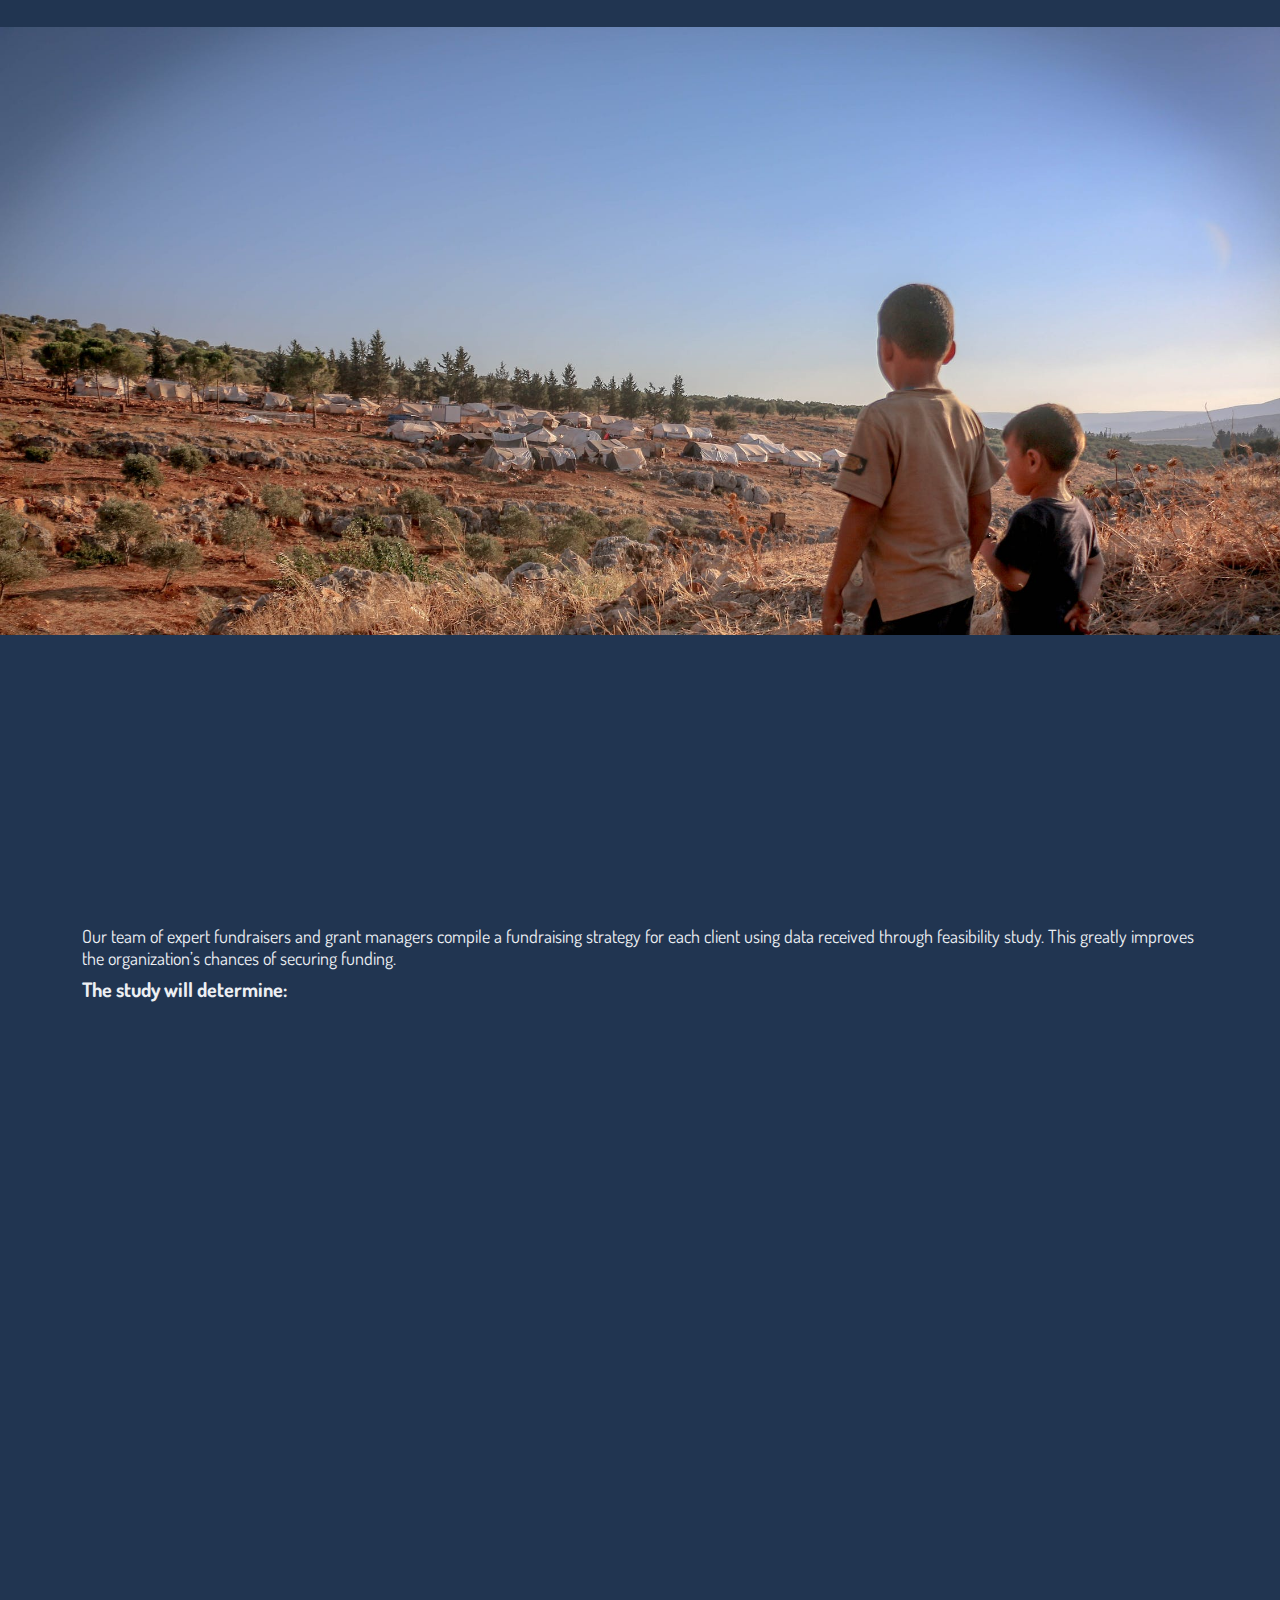
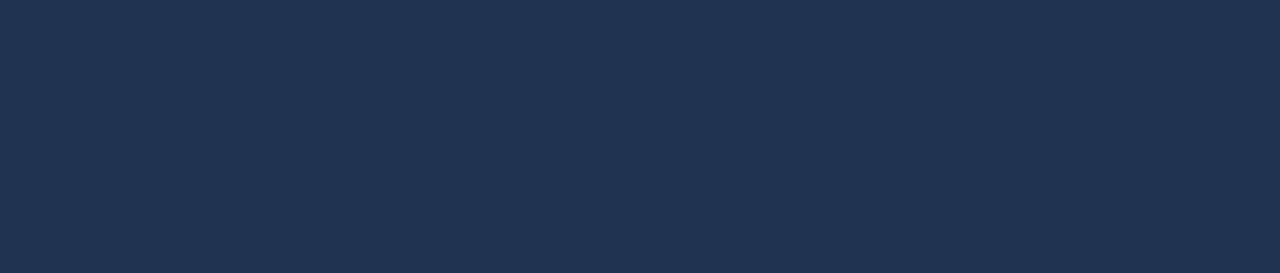
==== commit 5d23febf: "muy biento!" ====
--- a/index.html
+++ b/index.html
@@ -1202,7 +1202,7 @@
           <div class="container">
             <div class="row">
               <div class="col-md-6 offset-md-3 text-center wow fadeInUp">
-                <h5 class="s2">Trusted By</h5>
+                <h5 style="color: #fab702" class="s2">Trusted By</h5>
                 <h1>Our Partners</h1>
                 <div class="separator">
                   <span><i class="fa fa-square"></i></span>
